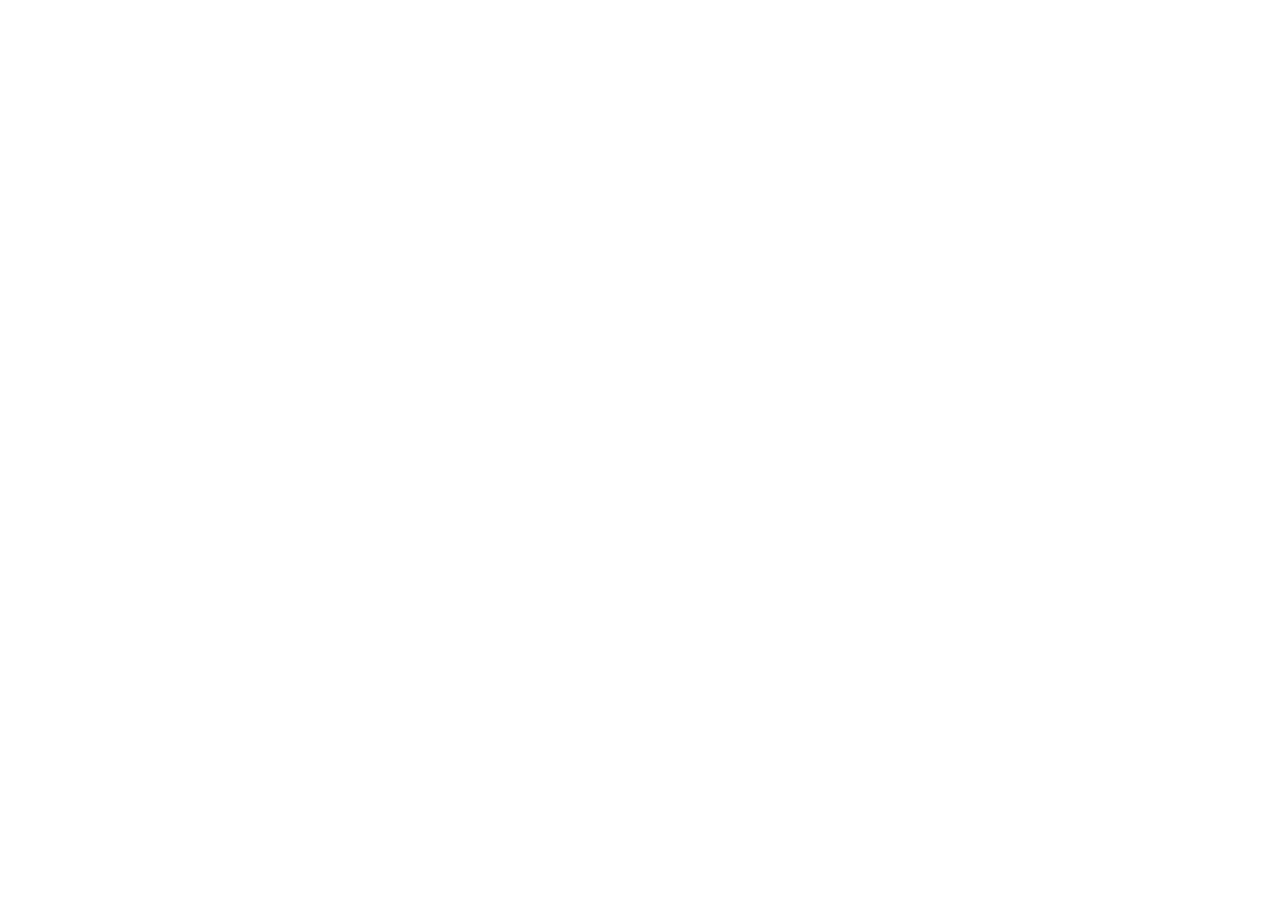
==== index.html @ 353a126b "Add files via upload" ====
<!DOCTYPE html>
<html lang="en">
  <head>
    <meta charset="UTF-8" />
    <meta name="viewport" content="width=device-width, initial-scale=1.0, viewport-fit=cover" />
    <meta name="apple-mobile-web-app-capable" content="yes" />
    <meta name="apple-mobile-web-app-status-bar-style" content="black-translucent" />
    <meta name="theme-color" content="#0a1628" />
    <title>Vijay Krishna AJ - Portfolio</title>
    <link rel="icon" type="image/svg+xml" href="/portfolio/favicon.svg" />
    <link rel="preconnect" href="https://fonts.googleapis.com">
    <link rel="preconnect" href="https://fonts.gstatic.com" crossorigin>
    <script type="module" crossorigin src="/portfolio/assets/index-COQwoqMk.js"></script>
    <link rel="stylesheet" crossorigin href="/portfolio/assets/index-D-HELrwO.css">
  </head>
  <body>
    <div id="root"></div>
  </body>
</html>
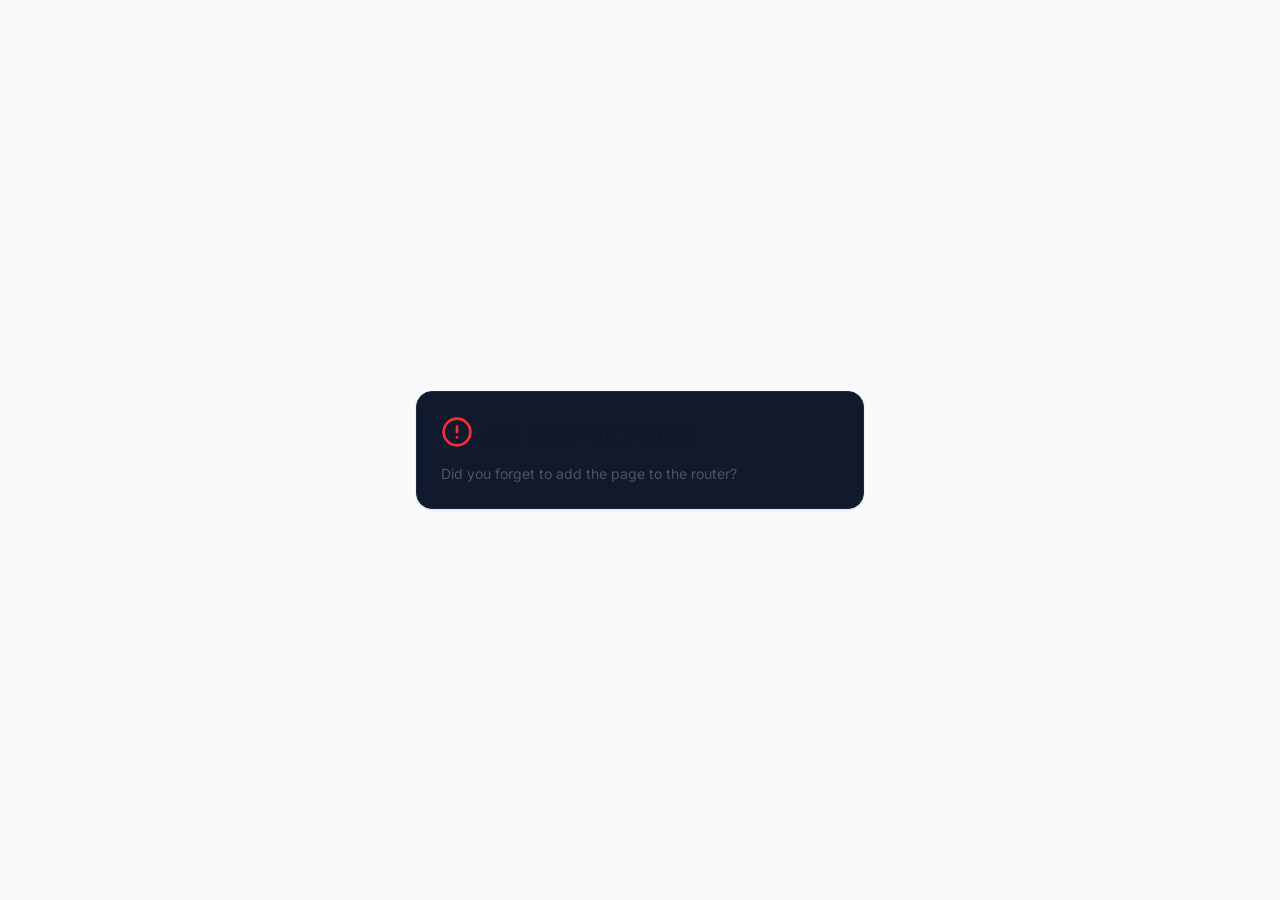
==== commit bef1d8fb: "Add files via upload" ====
--- a/index.html
+++ b/index.html
@@ -7,11 +7,11 @@
     <meta name="apple-mobile-web-app-status-bar-style" content="black-translucent" />
     <meta name="theme-color" content="#0a1628" />
     <title>Vijay Krishna AJ - Portfolio</title>
-    <link rel="icon" type="image/svg+xml" href="/portfolio/favicon.svg" />
+    <link rel="icon" type="image/svg+xml" href="/favicon.svg" />
     <link rel="preconnect" href="https://fonts.googleapis.com">
     <link rel="preconnect" href="https://fonts.gstatic.com" crossorigin>
-    <script type="module" crossorigin src="/portfolio/assets/index-COQwoqMk.js"></script>
-    <link rel="stylesheet" crossorigin href="/portfolio/assets/index-D-HELrwO.css">
+    <script type="module" crossorigin src="/assets/index-BFz2Hwrt.js"></script>
+    <link rel="stylesheet" crossorigin href="/assets/index-C8BWnhSQ.css">
   </head>
   <body>
     <div id="root"></div>
--- a/assets/index-C8BWnhSQ.css
+++ b/assets/index-C8BWnhSQ.css
@@ -0,0 +1 @@
+@import"https://fonts.googleapis.com/css2?family=Inter:wght@400;500;600;700&family=Playfair+Display:ital,wght@0,400;0,500;0,600;0,700;1,400;1,500;1,600;1,700&family=Dancing+Script:wght@600;700&display=swap";@layer components;@layer properties{@supports (((-webkit-hyphens:none)) and (not (margin-trim:inline))) or ((-moz-orient:inline) and (not (color:rgb(from red r g b)))){*,:before,:after,::backdrop{--tw-translate-x:0;--tw-translate-y:0;--tw-translate-z:0;--tw-rotate-x:initial;--tw-rotate-y:initial;--tw-rotate-z:initial;--tw-skew-x:initial;--tw-skew-y:initial;--tw-space-y-reverse:0;--tw-space-x-reverse:0;--tw-divide-y-reverse:0;--tw-border-style:solid;--tw-gradient-position:initial;--tw-gradient-from:#0000;--tw-gradient-via:#0000;--tw-gradient-to:#0000;--tw-gradient-stops:initial;--tw-gradient-via-stops:initial;--tw-gradient-from-position:0%;--tw-gradient-via-position:50%;--tw-gradient-to-position:100%;--tw-leading:initial;--tw-font-weight:initial;--tw-tracking:initial;--tw-ordinal:initial;--tw-slashed-zero:initial;--tw-numeric-figure:initial;--tw-numeric-spacing:initial;--tw-numeric-fraction:initial;--tw-shadow:0 0 #0000;--tw-shadow-color:initial;--tw-shadow-alpha:100%;--tw-inset-shadow:0 0 #0000;--tw-inset-shadow-color:initial;--tw-inset-shadow-alpha:100%;--tw-ring-color:initial;--tw-ring-shadow:0 0 #0000;--tw-inset-ring-color:initial;--tw-inset-ring-shadow:0 0 #0000;--tw-ring-inset:initial;--tw-ring-offset-width:0px;--tw-ring-offset-color:#fff;--tw-ring-offset-shadow:0 0 #0000;--tw-outline-style:solid;--tw-blur:initial;--tw-brightness:initial;--tw-contrast:initial;--tw-grayscale:initial;--tw-hue-rotate:initial;--tw-invert:initial;--tw-opacity:initial;--tw-saturate:initial;--tw-sepia:initial;--tw-drop-shadow:initial;--tw-drop-shadow-color:initial;--tw-drop-shadow-alpha:100%;--tw-drop-shadow-size:initial;--tw-backdrop-blur:initial;--tw-backdrop-brightness:initial;--tw-backdrop-contrast:initial;--tw-backdrop-grayscale:initial;--tw-backdrop-hue-rotate:initial;--tw-backdrop-invert:initial;--tw-backdrop-opacity:initial;--tw-backdrop-saturate:initial;--tw-backdrop-sepia:initial;--tw-duration:initial;--tw-ease:initial;--tw-scale-x:1;--tw-scale-y:1;--tw-scale-z:1;--tw-content:"";--tw-animation-delay:0s;--tw-animation-direction:normal;--tw-animation-duration:initial;--tw-animation-fill-mode:none;--tw-animation-iteration-count:1;--tw-enter-blur:0;--tw-enter-opacity:1;--tw-enter-rotate:0;--tw-enter-scale:1;--tw-enter-translate-x:0;--tw-enter-translate-y:0;--tw-exit-blur:0;--tw-exit-opacity:1;--tw-exit-rotate:0;--tw-exit-scale:1;--tw-exit-translate-x:0;--tw-exit-translate-y:0}}}@layer theme{:root,:host{--font-mono:ui-monospace, SFMono-Regular, Menlo, Monaco, Consolas, "Liberation Mono", "Courier New", monospace;--color-red-50:oklch(97.1% .013 17.38);--color-red-300:oklch(80.8% .114 19.571);--color-red-400:oklch(70.4% .191 22.216);--color-red-500:oklch(63.7% .237 25.331);--color-red-600:oklch(57.7% .245 27.325);--color-green-500:oklch(72.3% .219 149.579);--color-gray-50:oklch(98.5% .002 247.839);--color-gray-600:oklch(44.6% .03 256.802);--color-gray-900:oklch(21% .034 264.665);--color-black:#000;--color-white:#fff;--spacing:.25rem;--container-sm:24rem;--container-md:28rem;--container-lg:32rem;--container-xl:36rem;--container-2xl:42rem;--container-6xl:72rem;--text-xs:.75rem;--text-xs--line-height:calc(1 / .75);--text-sm:.875rem;--text-sm--line-height:calc(1.25 / .875);--text-base:1rem;--text-base--line-height: 1.5 ;--text-lg:1.125rem;--text-lg--line-height:calc(1.75 / 1.125);--text-xl:1.25rem;--text-xl--line-height:calc(1.75 / 1.25);--text-2xl:1.5rem;--text-2xl--line-height:calc(2 / 1.5);--text-3xl:1.875rem;--text-3xl--line-height: 1.2 ;--text-4xl:2.25rem;--text-4xl--line-height:calc(2.5 / 2.25);--text-5xl:3rem;--text-5xl--line-height:1;--text-6xl:3.75rem;--text-6xl--line-height:1;--font-weight-normal:400;--font-weight-medium:500;--font-weight-semibold:600;--font-weight-bold:700;--tracking-tight:-.025em;--tracking-wider:.05em;--tracking-widest:.1em;--leading-tight:1.25;--leading-snug:1.375;--leading-normal:1.5;--leading-relaxed:1.625;--radius-2xl:1rem;--radius-3xl:1.5rem;--ease-out:cubic-bezier(0, 0, .2, 1);--ease-in-out:cubic-bezier(.4, 0, .2, 1);--animate-spin:spin 1s linear infinite;--animate-pulse:pulse 2s cubic-bezier(.4, 0, .6, 1) infinite;--blur-sm:8px;--blur-xl:24px;--blur-3xl:64px;--aspect-video:16 / 9;--default-transition-duration:.15s;--default-transition-timing-function:cubic-bezier(.4, 0, .2, 1);--default-font-family:"Inter", sans-serif;--default-mono-font-family:var(--font-mono);--color-border:hsl(var(--border));--font-display:"Playfair Display", serif}}@layer base{*,:after,:before,::backdrop{box-sizing:border-box;border:0 solid;margin:0;padding:0}::file-selector-button{box-sizing:border-box;border:0 solid;margin:0;padding:0}html,:host{-webkit-text-size-adjust:100%;tab-size:4;line-height:1.5;font-family:var(--default-font-family,ui-sans-serif, system-ui, sans-serif, "Apple Color Emoji", "Segoe UI Emoji", "Segoe UI Symbol", "Noto Color Emoji");font-feature-settings:var(--default-font-feature-settings,normal);font-variation-settings:var(--default-font-variation-settings,normal);-webkit-tap-highlight-color:transparent}hr{height:0;color:inherit;border-top-width:1px}abbr:where([title]){-webkit-text-decoration:underline dotted;text-decoration:underline dotted}h1,h2,h3,h4,h5,h6{font-size:inherit;font-weight:inherit}a{color:inherit;-webkit-text-decoration:inherit;text-decoration:inherit}b,strong{font-weight:bolder}code,kbd,samp,pre{font-family:var(--default-mono-font-family,ui-monospace, SFMono-Regular, Menlo, Monaco, Consolas, "Liberation Mono", "Courier New", monospace);font-feature-settings:var(--default-mono-font-feature-settings,normal);font-variation-settings:var(--default-mono-font-variation-settings,normal);font-size:1em}small{font-size:80%}sub,sup{vertical-align:baseline;font-size:75%;line-height:0;position:relative}sub{bottom:-.25em}sup{top:-.5em}table{text-indent:0;border-color:inherit;border-collapse:collapse}:-moz-focusring{outline:auto}progress{vertical-align:baseline}summary{display:list-item}ol,ul,menu{list-style:none}img,svg,video,canvas,audio,iframe,embed,object{vertical-align:middle;display:block}img,video{max-width:100%;height:auto}button,input,select,optgroup,textarea{font:inherit;font-feature-settings:inherit;font-variation-settings:inherit;letter-spacing:inherit;color:inherit;opacity:1;background-color:#0000;border-radius:0}::file-selector-button{font:inherit;font-feature-settings:inherit;font-variation-settings:inherit;letter-spacing:inherit;color:inherit;opacity:1;background-color:#0000;border-radius:0}:where(select:is([multiple],[size])) optgroup{font-weight:bolder}:where(select:is([multiple],[size])) optgroup option{padding-inline-start:20px}::file-selector-button{margin-inline-end:4px}::placeholder{opacity:1}@supports (not ((-webkit-appearance:-apple-pay-button))) or (contain-intrinsic-size:1px){::placeholder{color:currentColor}@supports (color:color-mix(in lab,red,red)){::placeholder{color:color-mix(in oklab,currentcolor 50%,transparent)}}}textarea{resize:vertical}::-webkit-search-decoration{-webkit-appearance:none}::-webkit-date-and-time-value{min-height:1lh;text-align:inherit}::-webkit-datetime-edit{display:inline-flex}::-webkit-datetime-edit-fields-wrapper{padding:0}::-webkit-datetime-edit{padding-block:0}::-webkit-datetime-edit-year-field{padding-block:0}::-webkit-datetime-edit-month-field{padding-block:0}::-webkit-datetime-edit-day-field{padding-block:0}::-webkit-datetime-edit-hour-field{padding-block:0}::-webkit-datetime-edit-minute-field{padding-block:0}::-webkit-datetime-edit-second-field{padding-block:0}::-webkit-datetime-edit-millisecond-field{padding-block:0}::-webkit-datetime-edit-meridiem-field{padding-block:0}::-webkit-calendar-picker-indicator{line-height:1}:-moz-ui-invalid{box-shadow:none}button,input:where([type=button],[type=reset],[type=submit]){appearance:button}::file-selector-button{appearance:button}::-webkit-inner-spin-button{height:auto}::-webkit-outer-spin-button{height:auto}[hidden]:where(:not([hidden=until-found])){display:none!important}*{border-color:hsl(var(--border));-webkit-tap-highlight-color:transparent;box-sizing:border-box}body{background-color:hsl(var(--background));color:hsl(var(--foreground));font-family:Inter,sans-serif}body ::selection{background-color:hsl(var(--primary))}@supports (color:color-mix(in lab,red,red)){body ::selection{background-color:color-mix(in oklab,hsl(var(--primary)) 20%,transparent)}}body::selection{background-color:hsl(var(--primary))}@supports (color:color-mix(in lab,red,red)){body::selection{background-color:color-mix(in oklab,hsl(var(--primary)) 20%,transparent)}}body ::selection{color:hsl(var(--primary))}body::selection{color:hsl(var(--primary))}body{-webkit-font-smoothing:antialiased;-moz-osx-font-smoothing:grayscale;overscroll-behavior:none}h1,h2,h3,h4,h5,h6{font-family:var(--font-display);--tw-font-weight:var(--font-weight-semibold);font-weight:var(--font-weight-semibold);--tw-tracking:var(--tracking-tight);letter-spacing:var(--tracking-tight)}img{max-width:100%;height:auto}.safe-bottom{padding-bottom:env(safe-area-inset-bottom,0px)}}@layer utilities{.\@container\/field-group{container:field-group/inline-size}.pointer-events-auto{pointer-events:auto}.pointer-events-none{pointer-events:none}.invisible{visibility:hidden}.visible{visibility:visible}.sr-only{clip-path:inset(50%);white-space:nowrap;border-width:0;width:1px;height:1px;margin:-1px;padding:0;position:absolute;overflow:hidden}.absolute{position:absolute}.fixed{position:fixed}.relative{position:relative}.static{position:static}.inset-0{inset:calc(var(--spacing) * 0)}.inset-x-0{inset-inline:calc(var(--spacing) * 0)}.inset-y-0{inset-block:calc(var(--spacing) * 0)}.start{inset-inline-start:var(--spacing)}.-top-12{top:calc(var(--spacing) * -12)}.-top-16{top:calc(var(--spacing) * -16)}.top-0{top:calc(var(--spacing) * 0)}.top-1\.5{top:calc(var(--spacing) * 1.5)}.top-1\/2{top:50%}.top-2{top:calc(var(--spacing) * 2)}.top-2\.5{top:calc(var(--spacing) * 2.5)}.top-3\.5{top:calc(var(--spacing) * 3.5)}.top-4{top:calc(var(--spacing) * 4)}.top-\[1px\]{top:1px}.top-\[50\%\]{top:50%}.top-\[60\%\]{top:60%}.top-full{top:100%}.-right-12{right:calc(var(--spacing) * -12)}.right-0{right:calc(var(--spacing) * 0)}.right-1{right:calc(var(--spacing) * 1)}.right-2{right:calc(var(--spacing) * 2)}.right-3{right:calc(var(--spacing) * 3)}.right-4{right:calc(var(--spacing) * 4)}.-bottom-12{bottom:calc(var(--spacing) * -12)}.bottom-0{bottom:calc(var(--spacing) * 0)}.-left-12{left:calc(var(--spacing) * -12)}.-left-\[1\.35rem\]{left:-1.35rem}.left-0{left:calc(var(--spacing) * 0)}.left-1\/2{left:50%}.left-2{left:calc(var(--spacing) * 2)}.left-\[7\.3rem\]{left:7.3rem}.left-\[7\.5rem\]{left:7.5rem}.left-\[50\%\]{left:50%}.z-10{z-index:10}.z-20{z-index:20}.z-50{z-index:50}.z-\[1\]{z-index:1}.z-\[60\]{z-index:60}.z-\[100\]{z-index:100}.z-\[200\]{z-index:200}.order-1{order:1}.order-2{order:2}.order-first{order:-9999}.order-last{order:9999}.\!m-0{margin:calc(var(--spacing) * 0)!important}.-mx-1{margin-inline:calc(var(--spacing) * -1)}.mx-2{margin-inline:calc(var(--spacing) * 2)}.mx-3\.5{margin-inline:calc(var(--spacing) * 3.5)}.mx-4{margin-inline:calc(var(--spacing) * 4)}.mx-auto{margin-inline:auto}.-my-2{margin-block:calc(var(--spacing) * -2)}.my-0{margin-block:calc(var(--spacing) * 0)}.my-0\.5{margin-block:calc(var(--spacing) * .5)}.my-1{margin-block:calc(var(--spacing) * 1)}.-mt-4{margin-top:calc(var(--spacing) * -4)}.mt-0\.5{margin-top:calc(var(--spacing) * .5)}.mt-1{margin-top:calc(var(--spacing) * 1)}.mt-1\.5{margin-top:calc(var(--spacing) * 1.5)}.mt-2{margin-top:calc(var(--spacing) * 2)}.mt-3{margin-top:calc(var(--spacing) * 3)}.mt-4{margin-top:calc(var(--spacing) * 4)}.mt-5{margin-top:calc(var(--spacing) * 5)}.mt-24{margin-top:calc(var(--spacing) * 24)}.mt-auto{margin-top:auto}.-mr-2{margin-right:calc(var(--spacing) * -2)}.mr-2{margin-right:calc(var(--spacing) * 2)}.mb-0\.5{margin-bottom:calc(var(--spacing) * .5)}.mb-1{margin-bottom:calc(var(--spacing) * 1)}.mb-1\.5{margin-bottom:calc(var(--spacing) * 1.5)}.mb-2{margin-bottom:calc(var(--spacing) * 2)}.mb-3{margin-bottom:calc(var(--spacing) * 3)}.mb-4{margin-bottom:calc(var(--spacing) * 4)}.mb-5{margin-bottom:calc(var(--spacing) * 5)}.mb-6{margin-bottom:calc(var(--spacing) * 6)}.mb-7{margin-bottom:calc(var(--spacing) * 7)}.mb-8{margin-bottom:calc(var(--spacing) * 8)}.mb-10{margin-bottom:calc(var(--spacing) * 10)}.mb-12{margin-bottom:calc(var(--spacing) * 12)}.mb-14{margin-bottom:calc(var(--spacing) * 14)}.mb-16{margin-bottom:calc(var(--spacing) * 16)}.-ml-0{margin-left:calc(var(--spacing) * 0)}.-ml-4{margin-left:calc(var(--spacing) * -4)}.ml-1{margin-left:calc(var(--spacing) * 1)}.ml-2{margin-left:calc(var(--spacing) * 2)}.ml-4{margin-left:calc(var(--spacing) * 4)}.ml-auto{margin-left:auto}.line-clamp-2{-webkit-line-clamp:2;-webkit-box-orient:vertical;display:-webkit-box;overflow:hidden}.block{display:block}.flex{display:flex}.grid{display:grid}.hidden{display:none}.inline-block{display:inline-block}.inline-flex{display:inline-flex}.table{display:table}.aspect-square{aspect-ratio:1}.aspect-video{aspect-ratio:var(--aspect-video)}.size-4{width:calc(var(--spacing) * 4);height:calc(var(--spacing) * 4)}.size-6{width:calc(var(--spacing) * 6);height:calc(var(--spacing) * 6)}.size-8{width:calc(var(--spacing) * 8);height:calc(var(--spacing) * 8)}.size-10{width:calc(var(--spacing) * 10);height:calc(var(--spacing) * 10)}.size-\[--cell-size\]{width:--cell-size;height:--cell-size}.h-1{height:calc(var(--spacing) * 1)}.h-1\.5{height:calc(var(--spacing) * 1.5)}.h-2{height:calc(var(--spacing) * 2)}.h-2\.5{height:calc(var(--spacing) * 2.5)}.h-3{height:calc(var(--spacing) * 3)}.h-3\.5{height:calc(var(--spacing) * 3.5)}.h-4{height:calc(var(--spacing) * 4)}.h-5{height:calc(var(--spacing) * 5)}.h-6{height:calc(var(--spacing) * 6)}.h-7{height:calc(var(--spacing) * 7)}.h-8{height:calc(var(--spacing) * 8)}.h-9{height:calc(var(--spacing) * 9)}.h-10{height:calc(var(--spacing) * 10)}.h-11{height:calc(var(--spacing) * 11)}.h-12{height:calc(var(--spacing) * 12)}.h-14{height:calc(var(--spacing) * 14)}.h-16{height:calc(var(--spacing) * 16)}.h-32{height:calc(var(--spacing) * 32)}.h-\[--cell-size\]{height:--cell-size}.h-\[1px\]{height:1px}.h-\[2px\]{height:2px}.h-\[3px\]{height:3px}.h-\[275px\]{height:275px}.h-\[600px\]{height:600px}.h-\[var\(--radix-navigation-menu-viewport-height\)\]{height:var(--radix-navigation-menu-viewport-height)}.h-\[var\(--radix-select-trigger-height\)\]{height:var(--radix-select-trigger-height)}.h-auto{height:auto}.h-full{height:100%}.h-px{height:1px}.h-svh{height:100svh}.max-h-\[--radix-context-menu-content-available-height\]{max-height:--radix-context-menu-content-available-height}.max-h-\[--radix-select-content-available-height\]{max-height:--radix-select-content-available-height}.max-h-\[300px\]{max-height:300px}.max-h-\[var\(--radix-dropdown-menu-content-available-height\)\]{max-height:var(--radix-dropdown-menu-content-available-height)}.max-h-screen{max-height:100vh}.min-h-0{min-height:calc(var(--spacing) * 0)}.min-h-\[60px\]{min-height:60px}.min-h-\[90px\]{min-height:90px}.min-h-\[100svh\]{min-height:100svh}.min-h-screen{min-height:100vh}.min-h-svh{min-height:100svh}.w-0{width:calc(var(--spacing) * 0)}.w-1{width:calc(var(--spacing) * 1)}.w-1\.5{width:calc(var(--spacing) * 1.5)}.w-2{width:calc(var(--spacing) * 2)}.w-2\.5{width:calc(var(--spacing) * 2.5)}.w-3{width:calc(var(--spacing) * 3)}.w-3\.5{width:calc(var(--spacing) * 3.5)}.w-3\/4{width:75%}.w-4{width:calc(var(--spacing) * 4)}.w-5{width:calc(var(--spacing) * 5)}.w-7{width:calc(var(--spacing) * 7)}.w-8{width:calc(var(--spacing) * 8)}.w-9{width:calc(var(--spacing) * 9)}.w-10{width:calc(var(--spacing) * 10)}.w-11{width:calc(var(--spacing) * 11)}.w-14{width:calc(var(--spacing) * 14)}.w-16{width:calc(var(--spacing) * 16)}.w-56{width:calc(var(--spacing) * 56)}.w-64{width:calc(var(--spacing) * 64)}.w-72{width:calc(var(--spacing) * 72)}.w-\[--cell-size\]{width:--cell-size}.w-\[1px\]{width:1px}.w-\[100px\]{width:100px}.w-\[220px\]{width:220px}.w-\[600px\]{width:600px}.w-\[var\(--sidebar-width\)\]{width:var(--sidebar-width)}.w-auto{width:auto}.w-fit{width:fit-content}.w-full{width:100%}.w-max{width:max-content}.w-px{width:1px}.max-w-2xl{max-width:var(--container-2xl)}.max-w-6xl{max-width:var(--container-6xl)}.max-w-\[var\(--skeleton-width\)\]{max-width:var(--skeleton-width)}.max-w-lg{max-width:var(--container-lg)}.max-w-max{max-width:max-content}.max-w-md{max-width:var(--container-md)}.max-w-sm{max-width:var(--container-sm)}.max-w-xl{max-width:var(--container-xl)}.min-w-0{min-width:calc(var(--spacing) * 0)}.min-w-5{min-width:calc(var(--spacing) * 5)}.min-w-8{min-width:calc(var(--spacing) * 8)}.min-w-9{min-width:calc(var(--spacing) * 9)}.min-w-10{min-width:calc(var(--spacing) * 10)}.min-w-\[--cell-size\]{min-width:--cell-size}.min-w-\[8rem\]{min-width:8rem}.min-w-\[12rem\]{min-width:12rem}.min-w-\[var\(--radix-select-trigger-width\)\]{min-width:var(--radix-select-trigger-width)}.flex-1{flex:1}.shrink-0{flex-shrink:0}.grow{flex-grow:1}.grow-0{flex-grow:0}.basis-full{flex-basis:100%}.caption-bottom{caption-side:bottom}.border-collapse{border-collapse:collapse}.origin-\[--radix-context-menu-content-transform-origin\]{transform-origin:--radix-context-menu-content-transform-origin}.origin-\[--radix-dropdown-menu-content-transform-origin\]{transform-origin:--radix-dropdown-menu-content-transform-origin}.origin-\[--radix-hover-card-content-transform-origin\]{transform-origin:--radix-hover-card-content-transform-origin}.origin-\[--radix-menubar-content-transform-origin\]{transform-origin:--radix-menubar-content-transform-origin}.origin-\[--radix-popover-content-transform-origin\]{transform-origin:--radix-popover-content-transform-origin}.origin-\[--radix-select-content-transform-origin\]{transform-origin:--radix-select-content-transform-origin}.origin-\[--radix-tooltip-content-transform-origin\]{transform-origin:--radix-tooltip-content-transform-origin}.origin-left{transform-origin:0}.-translate-x-1{--tw-translate-x:calc(var(--spacing) * -1);translate:var(--tw-translate-x) var(--tw-translate-y)}.-translate-x-1\/2{--tw-translate-x: -50% ;translate:var(--tw-translate-x) var(--tw-translate-y)}.-translate-x-px{--tw-translate-x:-1px;translate:var(--tw-translate-x) var(--tw-translate-y)}.translate-x-\[-50\%\]{--tw-translate-x:-50%;translate:var(--tw-translate-x) var(--tw-translate-y)}.translate-x-px{--tw-translate-x:1px;translate:var(--tw-translate-x) var(--tw-translate-y)}.-translate-y-1\/2{--tw-translate-y: -50% ;translate:var(--tw-translate-x) var(--tw-translate-y)}.translate-y-\[-50\%\]{--tw-translate-y:-50%;translate:var(--tw-translate-x) var(--tw-translate-y)}.rotate-45{rotate:45deg}.rotate-90{rotate:90deg}.transform{transform:var(--tw-rotate-x,) var(--tw-rotate-y,) var(--tw-rotate-z,) var(--tw-skew-x,) var(--tw-skew-y,)}.animate-caret-blink{animation:1.25s ease-out infinite caret-blink}.animate-in{animation:enter var(--tw-animation-duration,var(--tw-duration,.15s))var(--tw-ease,ease)var(--tw-animation-delay,0s)var(--tw-animation-iteration-count,1)var(--tw-animation-direction,normal)var(--tw-animation-fill-mode,none)}.animate-pulse{animation:var(--animate-pulse)}.animate-spin{animation:var(--animate-spin)}.cursor-default{cursor:default}.cursor-pointer{cursor:pointer}.cursor-text{cursor:text}.touch-manipulation{touch-action:manipulation}.touch-none{touch-action:none}.resize-none{resize:none}.scroll-mt-16{scroll-margin-top:calc(var(--spacing) * 16)}.scroll-mt-20{scroll-margin-top:calc(var(--spacing) * 20)}.list-disc{list-style-type:disc}.list-none{list-style-type:none}.grid-cols-1{grid-template-columns:repeat(1,minmax(0,1fr))}.grid-cols-2{grid-template-columns:repeat(2,minmax(0,1fr))}.grid-cols-3{grid-template-columns:repeat(3,minmax(0,1fr))}.flex-col{flex-direction:column}.flex-col-reverse{flex-direction:column-reverse}.flex-row{flex-direction:row}.flex-wrap{flex-wrap:wrap}.place-content-center{place-content:center}.items-center{align-items:center}.items-end{align-items:flex-end}.items-start{align-items:flex-start}.items-stretch{align-items:stretch}.justify-between{justify-content:space-between}.justify-center{justify-content:center}.justify-start{justify-content:flex-start}.gap-1{gap:calc(var(--spacing) * 1)}.gap-1\.5{gap:calc(var(--spacing) * 1.5)}.gap-2{gap:calc(var(--spacing) * 2)}.gap-2\.5{gap:calc(var(--spacing) * 2.5)}.gap-3{gap:calc(var(--spacing) * 3)}.gap-4{gap:calc(var(--spacing) * 4)}.gap-5{gap:calc(var(--spacing) * 5)}.gap-6{gap:calc(var(--spacing) * 6)}.gap-7{gap:calc(var(--spacing) * 7)}.gap-8{gap:calc(var(--spacing) * 8)}.gap-10{gap:calc(var(--spacing) * 10)}:where(.space-y-1\.5>:not(:last-child)){--tw-space-y-reverse:0;margin-block-start:calc(calc(var(--spacing) * 1.5) * var(--tw-space-y-reverse));margin-block-end:calc(calc(var(--spacing) * 1.5) * calc(1 - var(--tw-space-y-reverse)))}:where(.space-y-2>:not(:last-child)){--tw-space-y-reverse:0;margin-block-start:calc(calc(var(--spacing) * 2) * var(--tw-space-y-reverse));margin-block-end:calc(calc(var(--spacing) * 2) * calc(1 - var(--tw-space-y-reverse)))}:where(.space-y-2\.5>:not(:last-child)){--tw-space-y-reverse:0;margin-block-start:calc(calc(var(--spacing) * 2.5) * var(--tw-space-y-reverse));margin-block-end:calc(calc(var(--spacing) * 2.5) * calc(1 - var(--tw-space-y-reverse)))}:where(.space-y-3>:not(:last-child)){--tw-space-y-reverse:0;margin-block-start:calc(calc(var(--spacing) * 3) * var(--tw-space-y-reverse));margin-block-end:calc(calc(var(--spacing) * 3) * calc(1 - var(--tw-space-y-reverse)))}:where(.space-y-5>:not(:last-child)){--tw-space-y-reverse:0;margin-block-start:calc(calc(var(--spacing) * 5) * var(--tw-space-y-reverse));margin-block-end:calc(calc(var(--spacing) * 5) * calc(1 - var(--tw-space-y-reverse)))}:where(.space-y-6>:not(:last-child)){--tw-space-y-reverse:0;margin-block-start:calc(calc(var(--spacing) * 6) * var(--tw-space-y-reverse));margin-block-end:calc(calc(var(--spacing) * 6) * calc(1 - var(--tw-space-y-reverse)))}:where(.space-y-8>:not(:last-child)){--tw-space-y-reverse:0;margin-block-start:calc(calc(var(--spacing) * 8) * var(--tw-space-y-reverse));margin-block-end:calc(calc(var(--spacing) * 8) * calc(1 - var(--tw-space-y-reverse)))}:where(.space-y-14>:not(:last-child)){--tw-space-y-reverse:0;margin-block-start:calc(calc(var(--spacing) * 14) * var(--tw-space-y-reverse));margin-block-end:calc(calc(var(--spacing) * 14) * calc(1 - var(--tw-space-y-reverse)))}:where(.space-x-1>:not(:last-child)){--tw-space-x-reverse:0;margin-inline-start:calc(calc(var(--spacing) * 1) * var(--tw-space-x-reverse));margin-inline-end:calc(calc(var(--spacing) * 1) * calc(1 - var(--tw-space-x-reverse)))}:where(.space-x-4>:not(:last-child)){--tw-space-x-reverse:0;margin-inline-start:calc(calc(var(--spacing) * 4) * var(--tw-space-x-reverse));margin-inline-end:calc(calc(var(--spacing) * 4) * calc(1 - var(--tw-space-x-reverse)))}:where(.divide-y>:not(:last-child)){--tw-divide-y-reverse:0;border-bottom-style:var(--tw-border-style);border-top-style:var(--tw-border-style);border-top-width:calc(1px * var(--tw-divide-y-reverse));border-bottom-width:calc(1px * calc(1 - var(--tw-divide-y-reverse)))}:where(.divide-border\/20>:not(:last-child)){border-color:hsl(var(--border))}@supports (color:color-mix(in lab,red,red)){:where(.divide-border\/20>:not(:last-child)){border-color:color-mix(in oklab,hsl(var(--border)) 20%,transparent)}}.self-stretch{align-self:stretch}.overflow-auto{overflow:auto}.overflow-hidden{overflow:hidden}.overflow-x-hidden{overflow-x:hidden}.overflow-y-auto{overflow-y:auto}.rounded{border-radius:.25rem}.rounded-2xl{border-radius:var(--radius-2xl)}.rounded-3xl{border-radius:var(--radius-3xl)}.rounded-\[2px\]{border-radius:2px}.rounded-\[calc\(var\(--radius\)-5px\)\]{border-radius:calc(var(--radius) - 5px)}.rounded-\[inherit\]{border-radius:inherit}.rounded-full{border-radius:3.40282e38px}.rounded-lg{border-radius:var(--radius)}.rounded-md{border-radius:calc(var(--radius) - 2px)}.rounded-none{border-radius:0}.rounded-sm{border-radius:calc(var(--radius) - 4px)}.rounded-xl{border-radius:calc(var(--radius) + 4px)}.rounded-t-\[10px\]{border-top-left-radius:10px;border-top-right-radius:10px}.rounded-l-md{border-top-left-radius:calc(var(--radius) - 2px);border-bottom-left-radius:calc(var(--radius) - 2px)}.rounded-tl-sm{border-top-left-radius:calc(var(--radius) - 4px)}.rounded-r-md{border-top-right-radius:calc(var(--radius) - 2px);border-bottom-right-radius:calc(var(--radius) - 2px)}.border{border-style:var(--tw-border-style);border-width:1px}.border-0{border-style:var(--tw-border-style);border-width:0}.border-2{border-style:var(--tw-border-style);border-width:2px}.border-\[1\.5px\]{border-style:var(--tw-border-style);border-width:1.5px}.border-y{border-block-style:var(--tw-border-style);border-block-width:1px}.border-t{border-top-style:var(--tw-border-style);border-top-width:1px}.border-r{border-right-style:var(--tw-border-style);border-right-width:1px}.border-b{border-bottom-style:var(--tw-border-style);border-bottom-width:1px}.border-l{border-left-style:var(--tw-border-style);border-left-width:1px}.border-l-2{border-left-style:var(--tw-border-style);border-left-width:2px}.border-dashed{--tw-border-style:dashed;border-style:dashed}.border-\[--color-border\]{border-color:--color-border}.border-border,.border-border\/20{border-color:hsl(var(--border))}@supports (color:color-mix(in lab,red,red)){.border-border\/20{border-color:color-mix(in oklab,hsl(var(--border)) 20%,transparent)}}.border-border\/30{border-color:hsl(var(--border))}@supports (color:color-mix(in lab,red,red)){.border-border\/30{border-color:color-mix(in oklab,hsl(var(--border)) 30%,transparent)}}.border-border\/40{border-color:hsl(var(--border))}@supports (color:color-mix(in lab,red,red)){.border-border\/40{border-color:color-mix(in oklab,hsl(var(--border)) 40%,transparent)}}.border-border\/50{border-color:hsl(var(--border))}@supports (color:color-mix(in lab,red,red)){.border-border\/50{border-color:color-mix(in oklab,hsl(var(--border)) 50%,transparent)}}.border-destructive,.border-destructive\/50{border-color:hsl(var(--destructive))}@supports (color:color-mix(in lab,red,red)){.border-destructive\/50{border-color:color-mix(in oklab,hsl(var(--destructive)) 50%,transparent)}}.border-green-500\/30{border-color:#00c7584d}@supports (color:color-mix(in lab,red,red)){.border-green-500\/30{border-color:color-mix(in oklab,var(--color-green-500) 30%,transparent)}}.border-input{border-color:hsl(var(--input))}.border-primary,.border-primary\/10{border-color:hsl(var(--primary))}@supports (color:color-mix(in lab,red,red)){.border-primary\/10{border-color:color-mix(in oklab,hsl(var(--primary)) 10%,transparent)}}.border-primary\/20{border-color:hsl(var(--primary))}@supports (color:color-mix(in lab,red,red)){.border-primary\/20{border-color:color-mix(in oklab,hsl(var(--primary)) 20%,transparent)}}.border-primary\/30{border-color:hsl(var(--primary))}@supports (color:color-mix(in lab,red,red)){.border-primary\/30{border-color:color-mix(in oklab,hsl(var(--primary)) 30%,transparent)}}.border-primary\/50{border-color:hsl(var(--primary))}@supports (color:color-mix(in lab,red,red)){.border-primary\/50{border-color:color-mix(in oklab,hsl(var(--primary)) 50%,transparent)}}.border-red-400\/60{border-color:#ff656899}@supports (color:color-mix(in lab,red,red)){.border-red-400\/60{border-color:color-mix(in oklab,var(--color-red-400) 60%,transparent)}}.border-red-500\/20{border-color:#fb2c3633}@supports (color:color-mix(in lab,red,red)){.border-red-500\/20{border-color:color-mix(in oklab,var(--color-red-500) 20%,transparent)}}.border-transparent{border-color:#0000}.border-t-transparent{border-top-color:#0000}.border-l-primary{border-left-color:hsl(var(--primary))}.border-l-transparent{border-left-color:#0000}.bg-\[--color-bg\]{background-color:--color-bg}.bg-accent{background-color:hsl(var(--accent))}.bg-background,.bg-background\/80{background-color:hsl(var(--background))}@supports (color:color-mix(in lab,red,red)){.bg-background\/80{background-color:color-mix(in oklab,hsl(var(--background)) 80%,transparent)}}.bg-background\/95{background-color:hsl(var(--background))}@supports (color:color-mix(in lab,red,red)){.bg-background\/95{background-color:color-mix(in oklab,hsl(var(--background)) 95%,transparent)}}.bg-black\/80{background-color:#000c}@supports (color:color-mix(in lab,red,red)){.bg-black\/80{background-color:color-mix(in oklab,var(--color-black) 80%,transparent)}}.bg-border{background-color:hsl(var(--border))}.bg-card,.bg-card\/10{background-color:hsl(var(--card))}@supports (color:color-mix(in lab,red,red)){.bg-card\/10{background-color:color-mix(in oklab,hsl(var(--card)) 10%,transparent)}}.bg-card\/50{background-color:hsl(var(--card))}@supports (color:color-mix(in lab,red,red)){.bg-card\/50{background-color:color-mix(in oklab,hsl(var(--card)) 50%,transparent)}}.bg-destructive{background-color:hsl(var(--destructive))}.bg-foreground{background-color:hsl(var(--foreground))}.bg-gray-50{background-color:var(--color-gray-50)}.bg-green-500{background-color:var(--color-green-500)}.bg-green-500\/10{background-color:#00c7581a}@supports (color:color-mix(in lab,red,red)){.bg-green-500\/10{background-color:color-mix(in oklab,var(--color-green-500) 10%,transparent)}}.bg-input{background-color:hsl(var(--input))}.bg-muted,.bg-muted\/50{background-color:hsl(var(--muted))}@supports (color:color-mix(in lab,red,red)){.bg-muted\/50{background-color:color-mix(in oklab,hsl(var(--muted)) 50%,transparent)}}.bg-popover{background-color:hsl(var(--popover))}.bg-primary,.bg-primary\/5{background-color:hsl(var(--primary))}@supports (color:color-mix(in lab,red,red)){.bg-primary\/5{background-color:color-mix(in oklab,hsl(var(--primary)) 5%,transparent)}}.bg-primary\/10{background-color:hsl(var(--primary))}@supports (color:color-mix(in lab,red,red)){.bg-primary\/10{background-color:color-mix(in oklab,hsl(var(--primary)) 10%,transparent)}}.bg-primary\/15{background-color:hsl(var(--primary))}@supports (color:color-mix(in lab,red,red)){.bg-primary\/15{background-color:color-mix(in oklab,hsl(var(--primary)) 15%,transparent)}}.bg-primary\/20{background-color:hsl(var(--primary))}@supports (color:color-mix(in lab,red,red)){.bg-primary\/20{background-color:color-mix(in oklab,hsl(var(--primary)) 20%,transparent)}}.bg-primary\/40{background-color:hsl(var(--primary))}@supports (color:color-mix(in lab,red,red)){.bg-primary\/40{background-color:color-mix(in oklab,hsl(var(--primary)) 40%,transparent)}}.bg-primary\/50{background-color:hsl(var(--primary))}@supports (color:color-mix(in lab,red,red)){.bg-primary\/50{background-color:color-mix(in oklab,hsl(var(--primary)) 50%,transparent)}}.bg-red-500\/10{background-color:#fb2c361a}@supports (color:color-mix(in lab,red,red)){.bg-red-500\/10{background-color:color-mix(in oklab,var(--color-red-500) 10%,transparent)}}.bg-secondary{background-color:hsl(var(--secondary))}.bg-transparent{background-color:#0000}.bg-white\/5{background-color:#ffffff0d}@supports (color:color-mix(in lab,red,red)){.bg-white\/5{background-color:color-mix(in oklab,var(--color-white) 5%,transparent)}}.bg-gradient-to-r{--tw-gradient-position:to right in oklab;background-image:linear-gradient(var(--tw-gradient-stops))}.from-primary{--tw-gradient-from:hsl(var(--primary));--tw-gradient-stops:var(--tw-gradient-via-stops,var(--tw-gradient-position), var(--tw-gradient-from) var(--tw-gradient-from-position), var(--tw-gradient-to) var(--tw-gradient-to-position))}.from-transparent{--tw-gradient-from:transparent;--tw-gradient-stops:var(--tw-gradient-via-stops,var(--tw-gradient-position), var(--tw-gradient-from) var(--tw-gradient-from-position), var(--tw-gradient-to) var(--tw-gradient-to-position))}.via-primary\/60{--tw-gradient-via:hsl(var(--primary))}@supports (color:color-mix(in lab,red,red)){.via-primary\/60{--tw-gradient-via:color-mix(in oklab, hsl(var(--primary)) 60%, transparent)}}.via-primary\/60{--tw-gradient-via-stops:var(--tw-gradient-position), var(--tw-gradient-from) var(--tw-gradient-from-position), var(--tw-gradient-via) var(--tw-gradient-via-position), var(--tw-gradient-to) var(--tw-gradient-to-position);--tw-gradient-stops:var(--tw-gradient-via-stops)}.to-primary\/20{--tw-gradient-to:hsl(var(--primary))}@supports (color:color-mix(in lab,red,red)){.to-primary\/20{--tw-gradient-to:color-mix(in oklab, hsl(var(--primary)) 20%, transparent)}}.to-primary\/20{--tw-gradient-stops:var(--tw-gradient-via-stops,var(--tw-gradient-position), var(--tw-gradient-from) var(--tw-gradient-from-position), var(--tw-gradient-to) var(--tw-gradient-to-position))}.to-transparent{--tw-gradient-to:transparent;--tw-gradient-stops:var(--tw-gradient-via-stops,var(--tw-gradient-position), var(--tw-gradient-from) var(--tw-gradient-from-position), var(--tw-gradient-to) var(--tw-gradient-to-position))}.fill-current{fill:currentColor}.fill-primary{fill:hsl(var(--primary))}.p-0{padding:calc(var(--spacing) * 0)}.p-1{padding:calc(var(--spacing) * 1)}.p-2{padding:calc(var(--spacing) * 2)}.p-3{padding:calc(var(--spacing) * 3)}.p-4{padding:calc(var(--spacing) * 4)}.p-5{padding:calc(var(--spacing) * 5)}.p-6{padding:calc(var(--spacing) * 6)}.p-7{padding:calc(var(--spacing) * 7)}.p-\[1px\]{padding:1px}.px-1{padding-inline:calc(var(--spacing) * 1)}.px-1\.5{padding-inline:calc(var(--spacing) * 1.5)}.px-2{padding-inline:calc(var(--spacing) * 2)}.px-2\.5{padding-inline:calc(var(--spacing) * 2.5)}.px-3{padding-inline:calc(var(--spacing) * 3)}.px-4{padding-inline:calc(var(--spacing) * 4)}.px-5{padding-inline:calc(var(--spacing) * 5)}.px-6{padding-inline:calc(var(--spacing) * 6)}.px-7{padding-inline:calc(var(--spacing) * 7)}.px-8{padding-inline:calc(var(--spacing) * 8)}.px-\[--cell-size\]{padding-inline:--cell-size}.py-0\.5{padding-block:calc(var(--spacing) * .5)}.py-1{padding-block:calc(var(--spacing) * 1)}.py-1\.5{padding-block:calc(var(--spacing) * 1.5)}.py-2{padding-block:calc(var(--spacing) * 2)}.py-2\.5{padding-block:calc(var(--spacing) * 2.5)}.py-3{padding-block:calc(var(--spacing) * 3)}.py-4{padding-block:calc(var(--spacing) * 4)}.py-5{padding-block:calc(var(--spacing) * 5)}.py-6{padding-block:calc(var(--spacing) * 6)}.py-12{padding-block:calc(var(--spacing) * 12)}.py-20{padding-block:calc(var(--spacing) * 20)}.py-28{padding-block:calc(var(--spacing) * 28)}.pt-0{padding-top:calc(var(--spacing) * 0)}.pt-1{padding-top:calc(var(--spacing) * 1)}.pt-2{padding-top:calc(var(--spacing) * 2)}.pt-3{padding-top:calc(var(--spacing) * 3)}.pt-4{padding-top:calc(var(--spacing) * 4)}.pt-5{padding-top:calc(var(--spacing) * 5)}.pt-6{padding-top:calc(var(--spacing) * 6)}.pt-7{padding-top:calc(var(--spacing) * 7)}.pt-8{padding-top:calc(var(--spacing) * 8)}.pt-10{padding-top:calc(var(--spacing) * 10)}.pt-28{padding-top:calc(var(--spacing) * 28)}.pr-1{padding-right:calc(var(--spacing) * 1)}.pr-2{padding-right:calc(var(--spacing) * 2)}.pr-2\.5{padding-right:calc(var(--spacing) * 2.5)}.pr-3{padding-right:calc(var(--spacing) * 3)}.pr-8{padding-right:calc(var(--spacing) * 8)}.pb-0\.5{padding-bottom:calc(var(--spacing) * .5)}.pb-2{padding-bottom:calc(var(--spacing) * 2)}.pb-3{padding-bottom:calc(var(--spacing) * 3)}.pb-4{padding-bottom:calc(var(--spacing) * 4)}.pb-16{padding-bottom:calc(var(--spacing) * 16)}.pl-2{padding-left:calc(var(--spacing) * 2)}.pl-2\.5{padding-left:calc(var(--spacing) * 2.5)}.pl-3{padding-left:calc(var(--spacing) * 3)}.pl-4{padding-left:calc(var(--spacing) * 4)}.pl-8{padding-left:calc(var(--spacing) * 8)}.text-center{text-align:center}.text-left{text-align:left}.text-right{text-align:right}.align-middle{vertical-align:middle}.font-display{font-family:Playfair Display,serif}.font-mono{font-family:var(--font-mono)}.font-sans{font-family:Inter,sans-serif}.text-2xl{font-size:var(--text-2xl);line-height:var(--tw-leading,var(--text-2xl--line-height))}.text-3xl{font-size:var(--text-3xl);line-height:var(--tw-leading,var(--text-3xl--line-height))}.text-4xl{font-size:var(--text-4xl);line-height:var(--tw-leading,var(--text-4xl--line-height))}.text-5xl{font-size:var(--text-5xl);line-height:var(--tw-leading,var(--text-5xl--line-height))}.text-base{font-size:var(--text-base);line-height:var(--tw-leading,var(--text-base--line-height))}.text-lg{font-size:var(--text-lg);line-height:var(--tw-leading,var(--text-lg--line-height))}.text-sm{font-size:var(--text-sm);line-height:var(--tw-leading,var(--text-sm--line-height))}.text-sm\/relaxed{font-size:var(--text-sm);line-height:var(--leading-relaxed)}.text-xl{font-size:var(--text-xl);line-height:var(--tw-leading,var(--text-xl--line-height))}.text-xs{font-size:var(--text-xs);line-height:var(--tw-leading,var(--text-xs--line-height))}.text-\[0\.8rem\]{font-size:.8rem}.text-\[10px\]{font-size:10px}.text-\[11px\]{font-size:11px}.leading-\[1\.1\]{--tw-leading:1.1;line-height:1.1}.leading-none{--tw-leading:1;line-height:1}.leading-normal{--tw-leading:var(--leading-normal);line-height:var(--leading-normal)}.leading-relaxed{--tw-leading:var(--leading-relaxed);line-height:var(--leading-relaxed)}.leading-snug{--tw-leading:var(--leading-snug);line-height:var(--leading-snug)}.leading-tight{--tw-leading:var(--leading-tight);line-height:var(--leading-tight)}.font-bold{--tw-font-weight:var(--font-weight-bold);font-weight:var(--font-weight-bold)}.font-medium{--tw-font-weight:var(--font-weight-medium);font-weight:var(--font-weight-medium)}.font-normal{--tw-font-weight:var(--font-weight-normal);font-weight:var(--font-weight-normal)}.font-semibold{--tw-font-weight:var(--font-weight-semibold);font-weight:var(--font-weight-semibold)}.tracking-\[0\.25em\]{--tw-tracking:.25em;letter-spacing:.25em}.tracking-tight{--tw-tracking:var(--tracking-tight);letter-spacing:var(--tracking-tight)}.tracking-wider{--tw-tracking:var(--tracking-wider);letter-spacing:var(--tracking-wider)}.tracking-widest{--tw-tracking:var(--tracking-widest);letter-spacing:var(--tracking-widest)}.text-balance{text-wrap:balance}.break-words{overflow-wrap:break-word}.whitespace-nowrap{white-space:nowrap}.text-accent-foreground{color:hsl(var(--accent-foreground))}.text-card-foreground{color:hsl(var(--card-foreground))}.text-current{color:currentColor}.text-destructive{color:hsl(var(--destructive))}.text-destructive-foreground{color:hsl(var(--destructive-foreground))}.text-foreground,.text-foreground\/30{color:hsl(var(--foreground))}@supports (color:color-mix(in lab,red,red)){.text-foreground\/30{color:color-mix(in oklab,hsl(var(--foreground)) 30%,transparent)}}.text-foreground\/50{color:hsl(var(--foreground))}@supports (color:color-mix(in lab,red,red)){.text-foreground\/50{color:color-mix(in oklab,hsl(var(--foreground)) 50%,transparent)}}.text-foreground\/60{color:hsl(var(--foreground))}@supports (color:color-mix(in lab,red,red)){.text-foreground\/60{color:color-mix(in oklab,hsl(var(--foreground)) 60%,transparent)}}.text-foreground\/70{color:hsl(var(--foreground))}@supports (color:color-mix(in lab,red,red)){.text-foreground\/70{color:color-mix(in oklab,hsl(var(--foreground)) 70%,transparent)}}.text-foreground\/80{color:hsl(var(--foreground))}@supports (color:color-mix(in lab,red,red)){.text-foreground\/80{color:color-mix(in oklab,hsl(var(--foreground)) 80%,transparent)}}.text-gray-600{color:var(--color-gray-600)}.text-gray-900{color:var(--color-gray-900)}.text-green-500{color:var(--color-green-500)}.text-muted-foreground{color:hsl(var(--muted-foreground))}.text-popover-foreground{color:hsl(var(--popover-foreground))}.text-primary{color:hsl(var(--primary))}.text-primary-foreground{color:hsl(var(--primary-foreground))}.text-primary\/60{color:hsl(var(--primary))}@supports (color:color-mix(in lab,red,red)){.text-primary\/60{color:color-mix(in oklab,hsl(var(--primary)) 60%,transparent)}}.text-red-400{color:var(--color-red-400)}.text-red-500{color:var(--color-red-500)}.text-secondary-foreground{color:hsl(var(--secondary-foreground))}.uppercase{text-transform:uppercase}.tabular-nums{--tw-numeric-spacing:tabular-nums;font-variant-numeric:var(--tw-ordinal,) var(--tw-slashed-zero,) var(--tw-numeric-figure,) var(--tw-numeric-spacing,) var(--tw-numeric-fraction,)}.underline-offset-2{text-underline-offset:2px}.underline-offset-4{text-underline-offset:4px}.opacity-0{opacity:0}.opacity-50{opacity:.5}.opacity-60{opacity:.6}.opacity-70{opacity:.7}.opacity-90{opacity:.9}.shadow{--tw-shadow:0 1px 3px 0 var(--tw-shadow-color,#0000001a), 0 1px 2px -1px var(--tw-shadow-color,#0000001a);box-shadow:var(--tw-inset-shadow),var(--tw-inset-ring-shadow),var(--tw-ring-offset-shadow),var(--tw-ring-shadow),var(--tw-shadow)}.shadow-\[0_0_0_1px_hsl\(var\(--sidebar-border\)\)\]{--tw-shadow:0 0 0 1px var(--tw-shadow-color,hsl(var(--sidebar-border)));box-shadow:var(--tw-inset-shadow),var(--tw-inset-ring-shadow),var(--tw-ring-offset-shadow),var(--tw-ring-shadow),var(--tw-shadow)}.shadow-\[0_32px_80px_rgba\(0\,0\,0\,0\.6\)\]{--tw-shadow:0 32px 80px var(--tw-shadow-color,#0009);box-shadow:var(--tw-inset-shadow),var(--tw-inset-ring-shadow),var(--tw-ring-offset-shadow),var(--tw-ring-shadow),var(--tw-shadow)}.shadow-\[var\(--shadow\)\]{--tw-shadow:var(--shadow);box-shadow:var(--tw-inset-shadow),var(--tw-inset-ring-shadow),var(--tw-ring-offset-shadow),var(--tw-ring-shadow),var(--tw-shadow)}.shadow-lg{--tw-shadow:0 10px 15px -3px var(--tw-shadow-color,#0000001a), 0 4px 6px -4px var(--tw-shadow-color,#0000001a);box-shadow:var(--tw-inset-shadow),var(--tw-inset-ring-shadow),var(--tw-ring-offset-shadow),var(--tw-ring-shadow),var(--tw-shadow)}.shadow-md{--tw-shadow:0 4px 6px -1px var(--tw-shadow-color,#0000001a), 0 2px 4px -2px var(--tw-shadow-color,#0000001a);box-shadow:var(--tw-inset-shadow),var(--tw-inset-ring-shadow),var(--tw-ring-offset-shadow),var(--tw-ring-shadow),var(--tw-shadow)}.shadow-none{--tw-shadow:0 0 #0000;box-shadow:var(--tw-inset-shadow),var(--tw-inset-ring-shadow),var(--tw-ring-offset-shadow),var(--tw-ring-shadow),var(--tw-shadow)}.shadow-sm{--tw-shadow:0 1px 3px 0 var(--tw-shadow-color,#0000001a), 0 1px 2px -1px var(--tw-shadow-color,#0000001a);box-shadow:var(--tw-inset-shadow),var(--tw-inset-ring-shadow),var(--tw-ring-offset-shadow),var(--tw-ring-shadow),var(--tw-shadow)}.shadow-xl{--tw-shadow:0 20px 25px -5px var(--tw-shadow-color,#0000001a), 0 8px 10px -6px var(--tw-shadow-color,#0000001a);box-shadow:var(--tw-inset-shadow),var(--tw-inset-ring-shadow),var(--tw-ring-offset-shadow),var(--tw-ring-shadow),var(--tw-shadow)}.shadow-xs{--tw-shadow:0 1px 2px 0 var(--tw-shadow-color,#0000000d);box-shadow:var(--tw-inset-shadow),var(--tw-inset-ring-shadow),var(--tw-ring-offset-shadow),var(--tw-ring-shadow),var(--tw-shadow)}.ring-0{--tw-ring-shadow:var(--tw-ring-inset,) 0 0 0 calc(0px + var(--tw-ring-offset-width)) var(--tw-ring-color,currentcolor);box-shadow:var(--tw-inset-shadow),var(--tw-inset-ring-shadow),var(--tw-ring-offset-shadow),var(--tw-ring-shadow),var(--tw-shadow)}.ring-1{--tw-ring-shadow:var(--tw-ring-inset,) 0 0 0 calc(1px + var(--tw-ring-offset-width)) var(--tw-ring-color,currentcolor);box-shadow:var(--tw-inset-shadow),var(--tw-inset-ring-shadow),var(--tw-ring-offset-shadow),var(--tw-ring-shadow),var(--tw-shadow)}.ring-4{--tw-ring-shadow:var(--tw-ring-inset,) 0 0 0 calc(4px + var(--tw-ring-offset-width)) var(--tw-ring-color,currentcolor);box-shadow:var(--tw-inset-shadow),var(--tw-inset-ring-shadow),var(--tw-ring-offset-shadow),var(--tw-ring-shadow),var(--tw-shadow)}.ring-background{--tw-ring-color:hsl(var(--background))}.ring-ring{--tw-ring-color:hsl(var(--ring))}.ring-offset-background{--tw-ring-offset-color:hsl(var(--background))}.outline-hidden{--tw-outline-style:none;outline-style:none}@media(forced-colors:active){.outline-hidden{outline-offset:2px;outline:2px solid #0000}}.outline{outline-style:var(--tw-outline-style);outline-width:1px}.outline-2{outline-style:var(--tw-outline-style);outline-width:2px}.outline-offset-2{outline-offset:2px}.outline-transparent{outline-color:#0000}.blur-3xl{--tw-blur:blur(var(--blur-3xl));filter:var(--tw-blur,) var(--tw-brightness,) var(--tw-contrast,) var(--tw-grayscale,) var(--tw-hue-rotate,) var(--tw-invert,) var(--tw-saturate,) var(--tw-sepia,) var(--tw-drop-shadow,)}.blur-\[120px\]{--tw-blur:blur(120px);filter:var(--tw-blur,) var(--tw-brightness,) var(--tw-contrast,) var(--tw-grayscale,) var(--tw-hue-rotate,) var(--tw-invert,) var(--tw-saturate,) var(--tw-sepia,) var(--tw-drop-shadow,)}.backdrop-blur-sm{--tw-backdrop-blur:blur(var(--blur-sm));-webkit-backdrop-filter:var(--tw-backdrop-blur,) var(--tw-backdrop-brightness,) var(--tw-backdrop-contrast,) var(--tw-backdrop-grayscale,) var(--tw-backdrop-hue-rotate,) var(--tw-backdrop-invert,) var(--tw-backdrop-opacity,) var(--tw-backdrop-saturate,) var(--tw-backdrop-sepia,);backdrop-filter:var(--tw-backdrop-blur,) var(--tw-backdrop-brightness,) var(--tw-backdrop-contrast,) var(--tw-backdrop-grayscale,) var(--tw-backdrop-hue-rotate,) var(--tw-backdrop-invert,) var(--tw-backdrop-opacity,) var(--tw-backdrop-saturate,) var(--tw-backdrop-sepia,)}.backdrop-blur-xl{--tw-backdrop-blur:blur(var(--blur-xl));-webkit-backdrop-filter:var(--tw-backdrop-blur,) var(--tw-backdrop-brightness,) var(--tw-backdrop-contrast,) var(--tw-backdrop-grayscale,) var(--tw-backdrop-hue-rotate,) var(--tw-backdrop-invert,) var(--tw-backdrop-opacity,) var(--tw-backdrop-saturate,) var(--tw-backdrop-sepia,);backdrop-filter:var(--tw-backdrop-blur,) var(--tw-backdrop-brightness,) var(--tw-backdrop-contrast,) var(--tw-backdrop-grayscale,) var(--tw-backdrop-hue-rotate,) var(--tw-backdrop-invert,) var(--tw-backdrop-opacity,) var(--tw-backdrop-saturate,) var(--tw-backdrop-sepia,)}.transition{transition-property:color,background-color,border-color,outline-color,text-decoration-color,fill,stroke,--tw-gradient-from,--tw-gradient-via,--tw-gradient-to,opacity,box-shadow,transform,translate,scale,rotate,filter,-webkit-backdrop-filter,backdrop-filter,display,content-visibility,overlay,pointer-events;transition-timing-function:var(--tw-ease,var(--default-transition-timing-function));transition-duration:var(--tw-duration,var(--default-transition-duration))}.transition-\[color\,box-shadow\]{transition-property:color,box-shadow;transition-timing-function:var(--tw-ease,var(--default-transition-timing-function));transition-duration:var(--tw-duration,var(--default-transition-duration))}.transition-\[left\,right\,width\]{transition-property:left,right,width;transition-timing-function:var(--tw-ease,var(--default-transition-timing-function));transition-duration:var(--tw-duration,var(--default-transition-duration))}.transition-\[margin\,opacity\]{transition-property:margin,opacity;transition-timing-function:var(--tw-ease,var(--default-transition-timing-function));transition-duration:var(--tw-duration,var(--default-transition-duration))}.transition-\[width\,height\,padding\]{transition-property:width,height,padding;transition-timing-function:var(--tw-ease,var(--default-transition-timing-function));transition-duration:var(--tw-duration,var(--default-transition-duration))}.transition-\[width\]{transition-property:width;transition-timing-function:var(--tw-ease,var(--default-transition-timing-function));transition-duration:var(--tw-duration,var(--default-transition-duration))}.transition-all{transition-property:all;transition-timing-function:var(--tw-ease,var(--default-transition-timing-function));transition-duration:var(--tw-duration,var(--default-transition-duration))}.transition-colors{transition-property:color,background-color,border-color,outline-color,text-decoration-color,fill,stroke,--tw-gradient-from,--tw-gradient-via,--tw-gradient-to;transition-timing-function:var(--tw-ease,var(--default-transition-timing-function));transition-duration:var(--tw-duration,var(--default-transition-duration))}.transition-opacity{transition-property:opacity;transition-timing-function:var(--tw-ease,var(--default-transition-timing-function));transition-duration:var(--tw-duration,var(--default-transition-duration))}.transition-transform{transition-property:transform,translate,scale,rotate;transition-timing-function:var(--tw-ease,var(--default-transition-timing-function));transition-duration:var(--tw-duration,var(--default-transition-duration))}.duration-100{--tw-duration:.1s;transition-duration:.1s}.duration-150{--tw-duration:.15s;transition-duration:.15s}.duration-200{--tw-duration:.2s;transition-duration:.2s}.duration-300{--tw-duration:.3s;transition-duration:.3s}.duration-1000{--tw-duration:1s;transition-duration:1s}.ease-in-out{--tw-ease:var(--ease-in-out);transition-timing-function:var(--ease-in-out)}.ease-linear{--tw-ease:linear;transition-timing-function:linear}.ease-out{--tw-ease:var(--ease-out);transition-timing-function:var(--ease-out)}.fade-in-0{--tw-enter-opacity:0}.outline-none{--tw-outline-style:none;outline-style:none}.select-none{-webkit-user-select:none;user-select:none}.zoom-in-95{--tw-enter-scale:.95}.\[--cell-size\:2rem\]{--cell-size:2rem}.group-focus-within\/menu-item\:opacity-100:is(:where(.group\/menu-item):focus-within *){opacity:1}@media(hover:hover){.group-hover\:translate-x-0:is(:where(.group):hover *){--tw-translate-x:calc(var(--spacing) * 0);translate:var(--tw-translate-x) var(--tw-translate-y)}.group-hover\:translate-x-1:is(:where(.group):hover *){--tw-translate-x:calc(var(--spacing) * 1);translate:var(--tw-translate-x) var(--tw-translate-y)}.group-hover\:scale-105:is(:where(.group):hover *){--tw-scale-x:105%;--tw-scale-y:105%;--tw-scale-z:105%;scale:var(--tw-scale-x) var(--tw-scale-y)}.group-hover\:text-primary\/70:is(:where(.group):hover *){color:hsl(var(--primary))}@supports (color:color-mix(in lab,red,red)){.group-hover\:text-primary\/70:is(:where(.group):hover *){color:color-mix(in oklab,hsl(var(--primary)) 70%,transparent)}}.group-hover\:opacity-100:is(:where(.group):hover *),.group-hover\/menu-item\:opacity-100:is(:where(.group\/menu-item):hover *){opacity:1}}.group-has-data-\[sidebar\=menu-action\]\/menu-item\:pr-8:is(:where(.group\/menu-item):has([data-sidebar=menu-action]) *){padding-right:calc(var(--spacing) * 8)}.group-has-\[\[data-orientation\=horizontal\]\]\/field\:text-balance:is(:where(.group\/field):has([data-orientation=horizontal]) *){text-wrap:balance}.group-has-\[\[data-slot\=item-description\]\]\/item\:translate-y-0\.5:is(:where(.group\/item):has([data-slot=item-description]) *){--tw-translate-y:calc(var(--spacing) * .5);translate:var(--tw-translate-x) var(--tw-translate-y)}.group-has-\[\[data-slot\=item-description\]\]\/item\:self-start:is(:where(.group\/item):has([data-slot=item-description]) *){align-self:flex-start}.group-has-\[\>input\]\/input-group\:pt-2\.5:is(:where(.group\/input-group):has(>input) *){padding-top:calc(var(--spacing) * 2.5)}.group-has-\[\>input\]\/input-group\:pb-2\.5:is(:where(.group\/input-group):has(>input) *){padding-bottom:calc(var(--spacing) * 2.5)}.group-data-\[collapsible\=icon\]\:-mt-8:is(:where(.group)[data-collapsible=icon] *){margin-top:calc(var(--spacing) * -8)}.group-data-\[collapsible\=icon\]\:hidden:is(:where(.group)[data-collapsible=icon] *){display:none}.group-data-\[collapsible\=icon\]\:h-8\!:is(:where(.group)[data-collapsible=icon] *){height:calc(var(--spacing) * 8)!important}.group-data-\[collapsible\=icon\]\:w-8\!:is(:where(.group)[data-collapsible=icon] *){width:calc(var(--spacing) * 8)!important}.group-data-\[collapsible\=icon\]\:w-\[calc\(var\(--sidebar-width-icon\)\+var\(--spacing-4\)\)\]:is(:where(.group)[data-collapsible=icon] *){width:calc(var(--sidebar-width-icon) + var(--spacing-4))}.group-data-\[collapsible\=icon\]\:w-\[calc\(var\(--sidebar-width-icon\)\+var\(--spacing-4\)\+2px\)\]:is(:where(.group)[data-collapsible=icon] *){width:calc(var(--sidebar-width-icon) + var(--spacing-4) + 2px)}.group-data-\[collapsible\=icon\]\:w-\[var\(--sidebar-width-icon\)\]:is(:where(.group)[data-collapsible=icon] *){width:var(--sidebar-width-icon)}.group-data-\[collapsible\=icon\]\:overflow-hidden:is(:where(.group)[data-collapsible=icon] *){overflow:hidden}.group-data-\[collapsible\=icon\]\:p-0\!:is(:where(.group)[data-collapsible=icon] *){padding:calc(var(--spacing) * 0)!important}.group-data-\[collapsible\=icon\]\:p-2\!:is(:where(.group)[data-collapsible=icon] *){padding:calc(var(--spacing) * 2)!important}.group-data-\[collapsible\=icon\]\:opacity-0:is(:where(.group)[data-collapsible=icon] *){opacity:0}.group-data-\[collapsible\=offcanvas\]\:right-\[calc\(var\(--sidebar-width\)\*-1\)\]:is(:where(.group)[data-collapsible=offcanvas] *){right:calc(var(--sidebar-width) * -1)}.group-data-\[collapsible\=offcanvas\]\:left-\[calc\(var\(--sidebar-width\)\*-1\)\]:is(:where(.group)[data-collapsible=offcanvas] *){left:calc(var(--sidebar-width) * -1)}.group-data-\[collapsible\=offcanvas\]\:w-0:is(:where(.group)[data-collapsible=offcanvas] *){width:calc(var(--spacing) * 0)}.group-data-\[collapsible\=offcanvas\]\:translate-x-0:is(:where(.group)[data-collapsible=offcanvas] *){--tw-translate-x:calc(var(--spacing) * 0);translate:var(--tw-translate-x) var(--tw-translate-y)}.group-data-\[disabled\=true\]\/field\:opacity-50:is(:where(.group\/field)[data-disabled=true] *),.group-data-\[disabled\=true\]\/input-group\:opacity-50:is(:where(.group\/input-group)[data-disabled=true] *){opacity:.5}.group-data-\[focused\=true\]\/day\:relative:is(:where(.group\/day)[data-focused=true] *){position:relative}.group-data-\[focused\=true\]\/day\:z-10:is(:where(.group\/day)[data-focused=true] *){z-index:10}.group-data-\[focused\=true\]\/day\:border-ring:is(:where(.group\/day)[data-focused=true] *){border-color:hsl(var(--ring))}.group-data-\[focused\=true\]\/day\:ring-\[3px\]:is(:where(.group\/day)[data-focused=true] *){--tw-ring-shadow:var(--tw-ring-inset,) 0 0 0 calc(3px + var(--tw-ring-offset-width)) var(--tw-ring-color,currentcolor);box-shadow:var(--tw-inset-shadow),var(--tw-inset-ring-shadow),var(--tw-ring-offset-shadow),var(--tw-ring-shadow),var(--tw-shadow)}.group-data-\[focused\=true\]\/day\:ring-ring\/50:is(:where(.group\/day)[data-focused=true] *){--tw-ring-color:hsl(var(--ring))}@supports (color:color-mix(in lab,red,red)){.group-data-\[focused\=true\]\/day\:ring-ring\/50:is(:where(.group\/day)[data-focused=true] *){--tw-ring-color:color-mix(in oklab, hsl(var(--ring)) 50%, transparent)}}.group-data-\[side\=left\]\:-right-4:is(:where(.group)[data-side=left] *){right:calc(var(--spacing) * -4)}.group-data-\[side\=left\]\:border-r:is(:where(.group)[data-side=left] *){border-right-style:var(--tw-border-style);border-right-width:1px}.group-data-\[side\=right\]\:left-0:is(:where(.group)[data-side=right] *){left:calc(var(--spacing) * 0)}.group-data-\[side\=right\]\:rotate-180:is(:where(.group)[data-side=right] *){rotate:180deg}.group-data-\[side\=right\]\:border-l:is(:where(.group)[data-side=right] *){border-left-style:var(--tw-border-style);border-left-width:1px}.group-data-\[state\=open\]\:rotate-180:is(:where(.group)[data-state=open] *){rotate:180deg}.group-data-\[variant\=floating\]\:rounded-lg:is(:where(.group)[data-variant=floating] *){border-radius:var(--radius)}.group-data-\[variant\=floating\]\:border:is(:where(.group)[data-variant=floating] *){border-style:var(--tw-border-style);border-width:1px}.group-data-\[variant\=floating\]\:shadow-sm:is(:where(.group)[data-variant=floating] *){--tw-shadow:0 1px 3px 0 var(--tw-shadow-color,#0000001a), 0 1px 2px -1px var(--tw-shadow-color,#0000001a);box-shadow:var(--tw-inset-shadow),var(--tw-inset-ring-shadow),var(--tw-ring-offset-shadow),var(--tw-ring-shadow),var(--tw-shadow)}.group-data-\[variant\=outline\]\/field-group\:-mb-2:is(:where(.group\/field-group)[data-variant=outline] *){margin-bottom:calc(var(--spacing) * -2)}.group-\[\.destructive\]\:border-muted\/40:is(:where(.group).destructive *){border-color:hsl(var(--muted))}@supports (color:color-mix(in lab,red,red)){.group-\[\.destructive\]\:border-muted\/40:is(:where(.group).destructive *){border-color:color-mix(in oklab,hsl(var(--muted)) 40%,transparent)}}.group-\[\.destructive\]\:text-red-300:is(:where(.group).destructive *){color:var(--color-red-300)}.group-\[\.toast\]\:bg-muted:is(:where(.group).toast *){background-color:hsl(var(--muted))}.group-\[\.toast\]\:bg-primary:is(:where(.group).toast *){background-color:hsl(var(--primary))}.group-\[\.toast\]\:text-muted-foreground:is(:where(.group).toast *){color:hsl(var(--muted-foreground))}.group-\[\.toast\]\:text-primary-foreground:is(:where(.group).toast *){color:hsl(var(--primary-foreground))}.group-\[\.toaster\]\:border-border:is(:where(.group).toaster *){border-color:hsl(var(--border))}.group-\[\.toaster\]\:bg-background:is(:where(.group).toaster *){background-color:hsl(var(--background))}.group-\[\.toaster\]\:text-foreground:is(:where(.group).toaster *){color:hsl(var(--foreground))}.group-\[\.toaster\]\:shadow-lg:is(:where(.group).toaster *){--tw-shadow:0 10px 15px -3px var(--tw-shadow-color,#0000001a), 0 4px 6px -4px var(--tw-shadow-color,#0000001a);box-shadow:var(--tw-inset-shadow),var(--tw-inset-ring-shadow),var(--tw-ring-offset-shadow),var(--tw-ring-shadow),var(--tw-shadow)}.peer-disabled\:cursor-not-allowed:is(:where(.peer):disabled~*){cursor:not-allowed}.peer-disabled\:opacity-70:is(:where(.peer):disabled~*){opacity:.7}.peer-data-\[size\=default\]\/menu-button\:top-1\.5:is(:where(.peer\/menu-button)[data-size=default]~*){top:calc(var(--spacing) * 1.5)}.peer-data-\[size\=lg\]\/menu-button\:top-2\.5:is(:where(.peer\/menu-button)[data-size=lg]~*){top:calc(var(--spacing) * 2.5)}.peer-data-\[size\=sm\]\/menu-button\:top-1:is(:where(.peer\/menu-button)[data-size=sm]~*){top:calc(var(--spacing) * 1)}.file\:border-0::file-selector-button{border-style:var(--tw-border-style);border-width:0}.file\:bg-transparent::file-selector-button{background-color:#0000}.file\:text-sm::file-selector-button{font-size:var(--text-sm);line-height:var(--tw-leading,var(--text-sm--line-height))}.file\:font-medium::file-selector-button{--tw-font-weight:var(--font-weight-medium);font-weight:var(--font-weight-medium)}.file\:text-foreground::file-selector-button{color:hsl(var(--foreground))}.placeholder\:text-foreground\/30::placeholder{color:hsl(var(--foreground))}@supports (color:color-mix(in lab,red,red)){.placeholder\:text-foreground\/30::placeholder{color:color-mix(in oklab,hsl(var(--foreground)) 30%,transparent)}}.placeholder\:text-muted-foreground::placeholder{color:hsl(var(--muted-foreground))}.after\:absolute:after{content:var(--tw-content);position:absolute}.after\:-inset-2:after{content:var(--tw-content);inset:calc(var(--spacing) * -2)}.after\:inset-y-0:after{content:var(--tw-content);inset-block:calc(var(--spacing) * 0)}.after\:left-1\/2:after{content:var(--tw-content);left:50%}.after\:w-1:after{content:var(--tw-content);width:calc(var(--spacing) * 1)}.after\:w-\[2px\]:after{content:var(--tw-content);width:2px}.after\:-translate-x-1\/2:after{content:var(--tw-content);--tw-translate-x: -50% ;translate:var(--tw-translate-x) var(--tw-translate-y)}.group-data-\[collapsible\=offcanvas\]\:after\:left-full:is(:where(.group)[data-collapsible=offcanvas] *):after{content:var(--tw-content);left:100%}.first\:rounded-l-md:first-child{border-top-left-radius:calc(var(--radius) - 2px);border-bottom-left-radius:calc(var(--radius) - 2px)}.first\:border-l:first-child{border-left-style:var(--tw-border-style);border-left-width:1px}.last\:mt-0:last-child{margin-top:calc(var(--spacing) * 0)}.last\:rounded-r-md:last-child{border-top-right-radius:calc(var(--radius) - 2px);border-bottom-right-radius:calc(var(--radius) - 2px)}.last\:border-0:last-child{border-style:var(--tw-border-style);border-width:0}@media(hover:hover){.hover\:-translate-y-0\.5:hover{--tw-translate-y:calc(var(--spacing) * -.5);translate:var(--tw-translate-x) var(--tw-translate-y)}.hover\:border-border\/60:hover{border-color:hsl(var(--border))}@supports (color:color-mix(in lab,red,red)){.hover\:border-border\/60:hover{border-color:color-mix(in oklab,hsl(var(--border)) 60%,transparent)}}.hover\:border-border\/70:hover{border-color:hsl(var(--border))}@supports (color:color-mix(in lab,red,red)){.hover\:border-border\/70:hover{border-color:color-mix(in oklab,hsl(var(--border)) 70%,transparent)}}.hover\:border-primary:hover,.hover\:border-primary\/40:hover{border-color:hsl(var(--primary))}@supports (color:color-mix(in lab,red,red)){.hover\:border-primary\/40:hover{border-color:color-mix(in oklab,hsl(var(--primary)) 40%,transparent)}}.hover\:bg-accent:hover,.hover\:bg-accent\/10:hover{background-color:hsl(var(--accent))}@supports (color:color-mix(in lab,red,red)){.hover\:bg-accent\/10:hover{background-color:color-mix(in oklab,hsl(var(--accent)) 10%,transparent)}}.hover\:bg-card\/20:hover{background-color:hsl(var(--card))}@supports (color:color-mix(in lab,red,red)){.hover\:bg-card\/20:hover{background-color:color-mix(in oklab,hsl(var(--card)) 20%,transparent)}}.hover\:bg-muted:hover,.hover\:bg-muted\/50:hover{background-color:hsl(var(--muted))}@supports (color:color-mix(in lab,red,red)){.hover\:bg-muted\/50:hover{background-color:color-mix(in oklab,hsl(var(--muted)) 50%,transparent)}}.hover\:bg-primary:hover,.hover\:bg-primary\/8:hover{background-color:hsl(var(--primary))}@supports (color:color-mix(in lab,red,red)){.hover\:bg-primary\/8:hover{background-color:color-mix(in oklab,hsl(var(--primary)) 8%,transparent)}}.hover\:bg-primary\/10:hover{background-color:hsl(var(--primary))}@supports (color:color-mix(in lab,red,red)){.hover\:bg-primary\/10:hover{background-color:color-mix(in oklab,hsl(var(--primary)) 10%,transparent)}}.hover\:bg-primary\/20:hover{background-color:hsl(var(--primary))}@supports (color:color-mix(in lab,red,red)){.hover\:bg-primary\/20:hover{background-color:color-mix(in oklab,hsl(var(--primary)) 20%,transparent)}}.hover\:bg-primary\/80:hover{background-color:hsl(var(--primary))}@supports (color:color-mix(in lab,red,red)){.hover\:bg-primary\/80:hover{background-color:color-mix(in oklab,hsl(var(--primary)) 80%,transparent)}}.hover\:bg-primary\/90:hover{background-color:hsl(var(--primary))}@supports (color:color-mix(in lab,red,red)){.hover\:bg-primary\/90:hover{background-color:color-mix(in oklab,hsl(var(--primary)) 90%,transparent)}}.hover\:bg-secondary:hover,.hover\:bg-secondary\/80:hover{background-color:hsl(var(--secondary))}@supports (color:color-mix(in lab,red,red)){.hover\:bg-secondary\/80:hover{background-color:color-mix(in oklab,hsl(var(--secondary)) 80%,transparent)}}.hover\:bg-white\/5:hover{background-color:#ffffff0d}@supports (color:color-mix(in lab,red,red)){.hover\:bg-white\/5:hover{background-color:color-mix(in oklab,var(--color-white) 5%,transparent)}}.hover\:pl-3:hover{padding-left:calc(var(--spacing) * 3)}.hover\:text-accent-foreground:hover{color:hsl(var(--accent-foreground))}.hover\:text-foreground:hover{color:hsl(var(--foreground))}.hover\:text-muted-foreground:hover{color:hsl(var(--muted-foreground))}.hover\:text-primary:hover{color:hsl(var(--primary))}.hover\:text-primary-foreground:hover{color:hsl(var(--primary-foreground))}.hover\:underline:hover{text-decoration-line:underline}.hover\:opacity-80:hover{opacity:.8}.hover\:opacity-100:hover{opacity:1}.hover\:shadow-\[0_0_0_1px_hsl\(var\(--sidebar-accent\)\)\]:hover{--tw-shadow:0 0 0 1px var(--tw-shadow-color,hsl(var(--sidebar-accent)));box-shadow:var(--tw-inset-shadow),var(--tw-inset-ring-shadow),var(--tw-ring-offset-shadow),var(--tw-ring-shadow),var(--tw-shadow)}.hover\:shadow-\[0_0_20px_hsl\(187_80\%_50\%\/0\.4\)\]:hover{--tw-shadow:0 0 20px var(--tw-shadow-color,#1acee666);box-shadow:var(--tw-inset-shadow),var(--tw-inset-ring-shadow),var(--tw-ring-offset-shadow),var(--tw-ring-shadow),var(--tw-shadow)}.hover\:shadow-md:hover{--tw-shadow:0 4px 6px -1px var(--tw-shadow-color,#0000001a), 0 2px 4px -2px var(--tw-shadow-color,#0000001a);box-shadow:var(--tw-inset-shadow),var(--tw-inset-ring-shadow),var(--tw-ring-offset-shadow),var(--tw-ring-shadow),var(--tw-shadow)}.group-\[\.destructive\]\:hover\:border-destructive\/30:is(:where(.group).destructive *):hover{border-color:hsl(var(--destructive))}@supports (color:color-mix(in lab,red,red)){.group-\[\.destructive\]\:hover\:border-destructive\/30:is(:where(.group).destructive *):hover{border-color:color-mix(in oklab,hsl(var(--destructive)) 30%,transparent)}}.group-\[\.destructive\]\:hover\:bg-destructive:is(:where(.group).destructive *):hover{background-color:hsl(var(--destructive))}.group-\[\.destructive\]\:hover\:text-destructive-foreground:is(:where(.group).destructive *):hover{color:hsl(var(--destructive-foreground))}.group-\[\.destructive\]\:hover\:text-red-50:is(:where(.group).destructive *):hover{color:var(--color-red-50)}}.focus\:border-primary\/60:focus{border-color:hsl(var(--primary))}@supports (color:color-mix(in lab,red,red)){.focus\:border-primary\/60:focus{border-color:color-mix(in oklab,hsl(var(--primary)) 60%,transparent)}}.focus\:border-red-400\/60:focus{border-color:#ff656899}@supports (color:color-mix(in lab,red,red)){.focus\:border-red-400\/60:focus{border-color:color-mix(in oklab,var(--color-red-400) 60%,transparent)}}.focus\:bg-accent:focus{background-color:hsl(var(--accent))}.focus\:text-accent-foreground:focus{color:hsl(var(--accent-foreground))}.focus\:opacity-100:focus{opacity:1}.focus\:ring-1:focus{--tw-ring-shadow:var(--tw-ring-inset,) 0 0 0 calc(1px + var(--tw-ring-offset-width)) var(--tw-ring-color,currentcolor);box-shadow:var(--tw-inset-shadow),var(--tw-inset-ring-shadow),var(--tw-ring-offset-shadow),var(--tw-ring-shadow),var(--tw-shadow)}.focus\:ring-2:focus{--tw-ring-shadow:var(--tw-ring-inset,) 0 0 0 calc(2px + var(--tw-ring-offset-width)) var(--tw-ring-color,currentcolor);box-shadow:var(--tw-inset-shadow),var(--tw-inset-ring-shadow),var(--tw-ring-offset-shadow),var(--tw-ring-shadow),var(--tw-shadow)}.focus\:ring-primary\/40:focus{--tw-ring-color:hsl(var(--primary))}@supports (color:color-mix(in lab,red,red)){.focus\:ring-primary\/40:focus{--tw-ring-color:color-mix(in oklab, hsl(var(--primary)) 40%, transparent)}}.focus\:ring-red-400\/30:focus{--tw-ring-color:#ff65684d}@supports (color:color-mix(in lab,red,red)){.focus\:ring-red-400\/30:focus{--tw-ring-color:color-mix(in oklab, var(--color-red-400) 30%, transparent)}}.focus\:ring-ring:focus{--tw-ring-color:hsl(var(--ring))}.focus\:ring-offset-2:focus{--tw-ring-offset-width:2px;--tw-ring-offset-shadow:var(--tw-ring-inset,) 0 0 0 var(--tw-ring-offset-width) var(--tw-ring-offset-color)}.focus\:outline-none:focus{--tw-outline-style:none;outline-style:none}.group-\[\.destructive\]\:focus\:ring-destructive:is(:where(.group).destructive *):focus{--tw-ring-color:hsl(var(--destructive))}.group-\[\.destructive\]\:focus\:ring-red-400:is(:where(.group).destructive *):focus{--tw-ring-color:var(--color-red-400)}.group-\[\.destructive\]\:focus\:ring-offset-red-600:is(:where(.group).destructive *):focus{--tw-ring-offset-color:var(--color-red-600)}.focus-visible\:border-ring:focus-visible{border-color:hsl(var(--ring))}.focus-visible\:ring-0:focus-visible{--tw-ring-shadow:var(--tw-ring-inset,) 0 0 0 calc(0px + var(--tw-ring-offset-width)) var(--tw-ring-color,currentcolor);box-shadow:var(--tw-inset-shadow),var(--tw-inset-ring-shadow),var(--tw-ring-offset-shadow),var(--tw-ring-shadow),var(--tw-shadow)}.focus-visible\:ring-1:focus-visible{--tw-ring-shadow:var(--tw-ring-inset,) 0 0 0 calc(1px + var(--tw-ring-offset-width)) var(--tw-ring-color,currentcolor);box-shadow:var(--tw-inset-shadow),var(--tw-inset-ring-shadow),var(--tw-ring-offset-shadow),var(--tw-ring-shadow),var(--tw-shadow)}.focus-visible\:ring-2:focus-visible{--tw-ring-shadow:var(--tw-ring-inset,) 0 0 0 calc(2px + var(--tw-ring-offset-width)) var(--tw-ring-color,currentcolor);box-shadow:var(--tw-inset-shadow),var(--tw-inset-ring-shadow),var(--tw-ring-offset-shadow),var(--tw-ring-shadow),var(--tw-shadow)}.focus-visible\:ring-\[3px\]:focus-visible{--tw-ring-shadow:var(--tw-ring-inset,) 0 0 0 calc(3px + var(--tw-ring-offset-width)) var(--tw-ring-color,currentcolor);box-shadow:var(--tw-inset-shadow),var(--tw-inset-ring-shadow),var(--tw-ring-offset-shadow),var(--tw-ring-shadow),var(--tw-shadow)}.focus-visible\:ring-primary\/50:focus-visible{--tw-ring-color:hsl(var(--primary))}@supports (color:color-mix(in lab,red,red)){.focus-visible\:ring-primary\/50:focus-visible{--tw-ring-color:color-mix(in oklab, hsl(var(--primary)) 50%, transparent)}}.focus-visible\:ring-ring:focus-visible,.focus-visible\:ring-ring\/50:focus-visible{--tw-ring-color:hsl(var(--ring))}@supports (color:color-mix(in lab,red,red)){.focus-visible\:ring-ring\/50:focus-visible{--tw-ring-color:color-mix(in oklab, hsl(var(--ring)) 50%, transparent)}}.focus-visible\:ring-offset-1:focus-visible{--tw-ring-offset-width:1px;--tw-ring-offset-shadow:var(--tw-ring-inset,) 0 0 0 var(--tw-ring-offset-width) var(--tw-ring-offset-color)}.focus-visible\:ring-offset-2:focus-visible{--tw-ring-offset-width:2px;--tw-ring-offset-shadow:var(--tw-ring-inset,) 0 0 0 var(--tw-ring-offset-width) var(--tw-ring-offset-color)}.focus-visible\:ring-offset-background:focus-visible{--tw-ring-offset-color:hsl(var(--background))}.focus-visible\:outline-none:focus-visible{--tw-outline-style:none;outline-style:none}.active\:scale-\[0\.98\]:active{scale:.98}.disabled\:pointer-events-none:disabled{pointer-events:none}.disabled\:cursor-not-allowed:disabled{cursor:not-allowed}.disabled\:opacity-40:disabled{opacity:.4}.disabled\:opacity-50:disabled{opacity:.5}.disabled\:opacity-80:disabled{opacity:.8}:where([data-side=left]) .in-data-\[side\=left\]\:cursor-w-resize{cursor:w-resize}:where([data-side=right]) .in-data-\[side\=right\]\:cursor-e-resize{cursor:e-resize}.has-focus\:border-ring:has(:focus){border-color:hsl(var(--ring))}.has-focus\:ring-\[3px\]:has(:focus){--tw-ring-shadow:var(--tw-ring-inset,) 0 0 0 calc(3px + var(--tw-ring-offset-width)) var(--tw-ring-color,currentcolor);box-shadow:var(--tw-inset-shadow),var(--tw-inset-ring-shadow),var(--tw-ring-offset-shadow),var(--tw-ring-shadow),var(--tw-shadow)}.has-focus\:ring-ring\/50:has(:focus){--tw-ring-color:hsl(var(--ring))}@supports (color:color-mix(in lab,red,red)){.has-focus\:ring-ring\/50:has(:focus){--tw-ring-color:color-mix(in oklab, hsl(var(--ring)) 50%, transparent)}}.has-data-\[state\=checked\]\:border-primary:has([data-state=checked]){border-color:hsl(var(--primary))}.has-data-\[state\=checked\]\:bg-primary\/5:has([data-state=checked]){background-color:hsl(var(--primary))}@supports (color:color-mix(in lab,red,red)){.has-data-\[state\=checked\]\:bg-primary\/5:has([data-state=checked]){background-color:color-mix(in oklab,hsl(var(--primary)) 5%,transparent)}}.has-\[\:disabled\]\:opacity-50:has(:disabled){opacity:.5}.has-\[\[data-slot\=input-group-control\]\:focus-visible\]\:ring-1:has([data-slot=input-group-control]:focus-visible){--tw-ring-shadow:var(--tw-ring-inset,) 0 0 0 calc(1px + var(--tw-ring-offset-width)) var(--tw-ring-color,currentcolor);box-shadow:var(--tw-inset-shadow),var(--tw-inset-ring-shadow),var(--tw-ring-offset-shadow),var(--tw-ring-shadow),var(--tw-shadow)}.has-\[\[data-slot\=input-group-control\]\:focus-visible\]\:ring-ring:has([data-slot=input-group-control]:focus-visible){--tw-ring-color:hsl(var(--ring))}.has-\[\[data-slot\]\[aria-invalid\=true\]\]\:border-destructive:has([data-slot][aria-invalid=true]){border-color:hsl(var(--destructive))}.has-\[\[data-slot\]\[aria-invalid\=true\]\]\:ring-destructive\/20:has([data-slot][aria-invalid=true]){--tw-ring-color:hsl(var(--destructive))}@supports (color:color-mix(in lab,red,red)){.has-\[\[data-slot\]\[aria-invalid\=true\]\]\:ring-destructive\/20:has([data-slot][aria-invalid=true]){--tw-ring-color:color-mix(in oklab, hsl(var(--destructive)) 20%, transparent)}}.has-\[\>\[data-align\=block-end\]\]\:h-auto:has(>[data-align=block-end]){height:auto}.has-\[\>\[data-align\=block-end\]\]\:flex-col:has(>[data-align=block-end]){flex-direction:column}.has-\[\>\[data-align\=block-start\]\]\:h-auto:has(>[data-align=block-start]){height:auto}.has-\[\>\[data-align\=block-start\]\]\:flex-col:has(>[data-align=block-start]){flex-direction:column}.has-\[\>\[data-slot\=button-group\]\]\:gap-2:has(>[data-slot=button-group]){gap:calc(var(--spacing) * 2)}.has-\[\>\[data-slot\=checkbox-group\]\]\:gap-3:has(>[data-slot=checkbox-group]){gap:calc(var(--spacing) * 3)}.has-\[\>\[data-slot\=field-content\]\]\:items-start:has(>[data-slot=field-content]){align-items:flex-start}.has-\[\>\[data-slot\=field\]\]\:w-full:has(>[data-slot=field]){width:100%}.has-\[\>\[data-slot\=field\]\]\:flex-col:has(>[data-slot=field]){flex-direction:column}.has-\[\>\[data-slot\=field\]\]\:rounded-md:has(>[data-slot=field]){border-radius:calc(var(--radius) - 2px)}.has-\[\>\[data-slot\=field\]\]\:border:has(>[data-slot=field]){border-style:var(--tw-border-style);border-width:1px}.has-\[\>\[data-slot\=radio-group\]\]\:gap-3:has(>[data-slot=radio-group]){gap:calc(var(--spacing) * 3)}.has-\[\>button\]\:mr-\[-0\.4rem\]:has(>button){margin-right:-.4rem}.has-\[\>button\]\:ml-\[-0\.45rem\]:has(>button){margin-left:-.45rem}.has-\[\>kbd\]\:mr-\[-0\.35rem\]:has(>kbd){margin-right:-.35rem}.has-\[\>kbd\]\:ml-\[-0\.35rem\]:has(>kbd){margin-left:-.35rem}.has-\[\>svg\]\:p-0:has(>svg){padding:calc(var(--spacing) * 0)}.has-\[\>svg\]\:px-2:has(>svg){padding-inline:calc(var(--spacing) * 2)}.has-\[\>svg\]\:px-2\.5:has(>svg){padding-inline:calc(var(--spacing) * 2.5)}.has-\[\>textarea\]\:h-auto:has(>textarea){height:auto}.aria-disabled\:pointer-events-none[aria-disabled=true]{pointer-events:none}.aria-disabled\:opacity-50[aria-disabled=true]{opacity:.5}.aria-selected\:text-muted-foreground[aria-selected=true]{color:hsl(var(--muted-foreground))}.data-\[active\=true\]\:font-medium[data-active=true]{--tw-font-weight:var(--font-weight-medium);font-weight:var(--font-weight-medium)}.data-\[disabled\]\:pointer-events-none[data-disabled]{pointer-events:none}.data-\[disabled\]\:opacity-50[data-disabled]{opacity:.5}.data-\[disabled\=true\]\:pointer-events-none[data-disabled=true]{pointer-events:none}.data-\[disabled\=true\]\:opacity-50[data-disabled=true]{opacity:.5}.data-\[invalid\=true\]\:text-destructive[data-invalid=true]{color:hsl(var(--destructive))}.data-\[motion\=from-end\]\:slide-in-from-right-52[data-motion=from-end]{--tw-enter-translate-x:calc(52*var(--spacing))}.data-\[motion\=from-start\]\:slide-in-from-left-52[data-motion=from-start]{--tw-enter-translate-x:calc(52*var(--spacing)*-1)}.data-\[motion\=to-end\]\:slide-out-to-right-52[data-motion=to-end]{--tw-exit-translate-x:calc(52*var(--spacing))}.data-\[motion\=to-start\]\:slide-out-to-left-52[data-motion=to-start]{--tw-exit-translate-x:calc(52*var(--spacing)*-1)}.data-\[motion\^\=from-\]\:animate-in[data-motion^=from-]{animation:enter var(--tw-animation-duration,var(--tw-duration,.15s))var(--tw-ease,ease)var(--tw-animation-delay,0s)var(--tw-animation-iteration-count,1)var(--tw-animation-direction,normal)var(--tw-animation-fill-mode,none)}.data-\[motion\^\=from-\]\:fade-in[data-motion^=from-]{--tw-enter-opacity:0}.data-\[motion\^\=to-\]\:animate-out[data-motion^=to-]{animation:exit var(--tw-animation-duration,var(--tw-duration,.15s))var(--tw-ease,ease)var(--tw-animation-delay,0s)var(--tw-animation-iteration-count,1)var(--tw-animation-direction,normal)var(--tw-animation-fill-mode,none)}.data-\[motion\^\=to-\]\:fade-out[data-motion^=to-]{--tw-exit-opacity:0}.data-\[orientation\=vertical\]\:h-auto[data-orientation=vertical]{height:auto}.data-\[panel-group-direction\=vertical\]\:h-px[data-panel-group-direction=vertical]{height:1px}.data-\[panel-group-direction\=vertical\]\:w-full[data-panel-group-direction=vertical]{width:100%}.data-\[panel-group-direction\=vertical\]\:flex-col[data-panel-group-direction=vertical]{flex-direction:column}.data-\[panel-group-direction\=vertical\]\:after\:left-0[data-panel-group-direction=vertical]:after{content:var(--tw-content);left:calc(var(--spacing) * 0)}.data-\[panel-group-direction\=vertical\]\:after\:h-1[data-panel-group-direction=vertical]:after{content:var(--tw-content);height:calc(var(--spacing) * 1)}.data-\[panel-group-direction\=vertical\]\:after\:w-full[data-panel-group-direction=vertical]:after{content:var(--tw-content);width:100%}.data-\[panel-group-direction\=vertical\]\:after\:translate-x-0[data-panel-group-direction=vertical]:after{content:var(--tw-content);--tw-translate-x:calc(var(--spacing) * 0);translate:var(--tw-translate-x) var(--tw-translate-y)}.data-\[panel-group-direction\=vertical\]\:after\:-translate-y-1\/2[data-panel-group-direction=vertical]:after{content:var(--tw-content);--tw-translate-y: -50% ;translate:var(--tw-translate-x) var(--tw-translate-y)}.data-\[placeholder\]\:text-muted-foreground[data-placeholder]{color:hsl(var(--muted-foreground))}.data-\[range-end\=true\]\:rounded-md[data-range-end=true]{border-radius:calc(var(--radius) - 2px)}.data-\[range-end\=true\]\:bg-primary[data-range-end=true]{background-color:hsl(var(--primary))}.data-\[range-end\=true\]\:text-primary-foreground[data-range-end=true]{color:hsl(var(--primary-foreground))}.data-\[range-middle\=true\]\:rounded-none[data-range-middle=true]{border-radius:0}.data-\[range-middle\=true\]\:bg-accent[data-range-middle=true]{background-color:hsl(var(--accent))}.data-\[range-middle\=true\]\:text-accent-foreground[data-range-middle=true]{color:hsl(var(--accent-foreground))}.data-\[range-start\=true\]\:rounded-md[data-range-start=true]{border-radius:calc(var(--radius) - 2px)}.data-\[range-start\=true\]\:bg-primary[data-range-start=true]{background-color:hsl(var(--primary))}.data-\[range-start\=true\]\:text-primary-foreground[data-range-start=true]{color:hsl(var(--primary-foreground))}.data-\[selected-single\=true\]\:bg-primary[data-selected-single=true]{background-color:hsl(var(--primary))}.data-\[selected-single\=true\]\:text-primary-foreground[data-selected-single=true]{color:hsl(var(--primary-foreground))}.data-\[selected\=true\]\:rounded-none[data-selected=true]{border-radius:0}.data-\[selected\=true\]\:bg-accent[data-selected=true]{background-color:hsl(var(--accent))}.data-\[selected\=true\]\:text-accent-foreground[data-selected=true]{color:hsl(var(--accent-foreground))}.data-\[side\=bottom\]\:translate-y-1[data-side=bottom]{--tw-translate-y:calc(var(--spacing) * 1);translate:var(--tw-translate-x) var(--tw-translate-y)}.data-\[side\=bottom\]\:slide-in-from-top-2[data-side=bottom]{--tw-enter-translate-y:calc(2*var(--spacing)*-1)}.data-\[side\=left\]\:-translate-x-1[data-side=left]{--tw-translate-x:calc(var(--spacing) * -1);translate:var(--tw-translate-x) var(--tw-translate-y)}.data-\[side\=left\]\:slide-in-from-right-2[data-side=left]{--tw-enter-translate-x:calc(2*var(--spacing))}.data-\[side\=right\]\:translate-x-1[data-side=right]{--tw-translate-x:calc(var(--spacing) * 1);translate:var(--tw-translate-x) var(--tw-translate-y)}.data-\[side\=right\]\:slide-in-from-left-2[data-side=right]{--tw-enter-translate-x:calc(2*var(--spacing)*-1)}.data-\[side\=top\]\:-translate-y-1[data-side=top]{--tw-translate-y:calc(var(--spacing) * -1);translate:var(--tw-translate-x) var(--tw-translate-y)}.data-\[side\=top\]\:slide-in-from-bottom-2[data-side=top]{--tw-enter-translate-y:calc(2*var(--spacing))}.data-\[slot\=checkbox-group\]\:gap-3[data-slot=checkbox-group]{gap:calc(var(--spacing) * 3)}.data-\[state\=active\]\:bg-background[data-state=active]{background-color:hsl(var(--background))}.data-\[state\=active\]\:text-foreground[data-state=active]{color:hsl(var(--foreground))}.data-\[state\=active\]\:shadow[data-state=active]{--tw-shadow:0 1px 3px 0 var(--tw-shadow-color,#0000001a), 0 1px 2px -1px var(--tw-shadow-color,#0000001a);box-shadow:var(--tw-inset-shadow),var(--tw-inset-ring-shadow),var(--tw-ring-offset-shadow),var(--tw-ring-shadow),var(--tw-shadow)}.data-\[state\=checked\]\:translate-x-4[data-state=checked]{--tw-translate-x:calc(var(--spacing) * 4);translate:var(--tw-translate-x) var(--tw-translate-y)}.data-\[state\=checked\]\:bg-primary[data-state=checked]{background-color:hsl(var(--primary))}.data-\[state\=checked\]\:text-primary-foreground[data-state=checked]{color:hsl(var(--primary-foreground))}.data-\[state\=closed\]\:animate-accordion-up[data-state=closed]{animation:accordion-up var(--tw-animation-duration,var(--tw-duration,.2s))var(--tw-ease,ease-out)var(--tw-animation-delay,0s)var(--tw-animation-iteration-count,1)var(--tw-animation-direction,normal)var(--tw-animation-fill-mode,none)}.data-\[state\=closed\]\:animate-out[data-state=closed]{animation:exit var(--tw-animation-duration,var(--tw-duration,.15s))var(--tw-ease,ease)var(--tw-animation-delay,0s)var(--tw-animation-iteration-count,1)var(--tw-animation-direction,normal)var(--tw-animation-fill-mode,none)}.data-\[state\=closed\]\:duration-300[data-state=closed]{--tw-duration:.3s;transition-duration:.3s}.data-\[state\=closed\]\:fade-out-0[data-state=closed]{--tw-exit-opacity:0}.data-\[state\=closed\]\:fade-out-80[data-state=closed]{--tw-exit-opacity:.8}.data-\[state\=closed\]\:zoom-out-95[data-state=closed]{--tw-exit-scale:.95}.data-\[state\=closed\]\:slide-out-to-bottom[data-state=closed]{--tw-exit-translate-y:100%}.data-\[state\=closed\]\:slide-out-to-left[data-state=closed]{--tw-exit-translate-x:-100%}.data-\[state\=closed\]\:slide-out-to-left-1\/2[data-state=closed]{--tw-exit-translate-x: -50% }.data-\[state\=closed\]\:slide-out-to-right[data-state=closed]{--tw-exit-translate-x:100%}.data-\[state\=closed\]\:slide-out-to-right-full[data-state=closed]{--tw-exit-translate-x: 100% }.data-\[state\=closed\]\:slide-out-to-top[data-state=closed]{--tw-exit-translate-y:-100%}.data-\[state\=closed\]\:slide-out-to-top-\[48\%\][data-state=closed]{--tw-exit-translate-y: -48% }.data-\[state\=hidden\]\:animate-out[data-state=hidden]{animation:exit var(--tw-animation-duration,var(--tw-duration,.15s))var(--tw-ease,ease)var(--tw-animation-delay,0s)var(--tw-animation-iteration-count,1)var(--tw-animation-direction,normal)var(--tw-animation-fill-mode,none)}.data-\[state\=hidden\]\:fade-out[data-state=hidden]{--tw-exit-opacity:0}.data-\[state\=on\]\:bg-accent[data-state=on]{background-color:hsl(var(--accent))}.data-\[state\=on\]\:text-accent-foreground[data-state=on]{color:hsl(var(--accent-foreground))}.data-\[state\=open\]\:animate-accordion-down[data-state=open]{animation:accordion-down var(--tw-animation-duration,var(--tw-duration,.2s))var(--tw-ease,ease-out)var(--tw-animation-delay,0s)var(--tw-animation-iteration-count,1)var(--tw-animation-direction,normal)var(--tw-animation-fill-mode,none)}.data-\[state\=open\]\:animate-in[data-state=open]{animation:enter var(--tw-animation-duration,var(--tw-duration,.15s))var(--tw-ease,ease)var(--tw-animation-delay,0s)var(--tw-animation-iteration-count,1)var(--tw-animation-direction,normal)var(--tw-animation-fill-mode,none)}.data-\[state\=open\]\:bg-accent[data-state=open],.data-\[state\=open\]\:bg-accent\/50[data-state=open]{background-color:hsl(var(--accent))}@supports (color:color-mix(in lab,red,red)){.data-\[state\=open\]\:bg-accent\/50[data-state=open]{background-color:color-mix(in oklab,hsl(var(--accent)) 50%,transparent)}}.data-\[state\=open\]\:bg-secondary[data-state=open]{background-color:hsl(var(--secondary))}.data-\[state\=open\]\:text-accent-foreground[data-state=open]{color:hsl(var(--accent-foreground))}.data-\[state\=open\]\:text-muted-foreground[data-state=open]{color:hsl(var(--muted-foreground))}.data-\[state\=open\]\:opacity-100[data-state=open]{opacity:1}.data-\[state\=open\]\:duration-500[data-state=open]{--tw-duration:.5s;transition-duration:.5s}.data-\[state\=open\]\:fade-in-0[data-state=open]{--tw-enter-opacity:0}.data-\[state\=open\]\:zoom-in-90[data-state=open]{--tw-enter-scale:.9}.data-\[state\=open\]\:zoom-in-95[data-state=open]{--tw-enter-scale:.95}.data-\[state\=open\]\:slide-in-from-bottom[data-state=open]{--tw-enter-translate-y:100%}.data-\[state\=open\]\:slide-in-from-left[data-state=open]{--tw-enter-translate-x:-100%}.data-\[state\=open\]\:slide-in-from-left-1\/2[data-state=open]{--tw-enter-translate-x: -50% }.data-\[state\=open\]\:slide-in-from-right[data-state=open]{--tw-enter-translate-x:100%}.data-\[state\=open\]\:slide-in-from-top[data-state=open]{--tw-enter-translate-y:-100%}.data-\[state\=open\]\:slide-in-from-top-\[48\%\][data-state=open]{--tw-enter-translate-y: -48% }.data-\[state\=open\]\:slide-in-from-top-full[data-state=open]{--tw-enter-translate-y: -100% }@media(hover:hover){.data-\[state\=open\]\:hover\:bg-accent[data-state=open]:hover{background-color:hsl(var(--accent))}}.data-\[state\=open\]\:focus\:bg-accent[data-state=open]:focus{background-color:hsl(var(--accent))}.data-\[state\=selected\]\:bg-muted[data-state=selected]{background-color:hsl(var(--muted))}.data-\[state\=unchecked\]\:translate-x-0[data-state=unchecked]{--tw-translate-x:calc(var(--spacing) * 0);translate:var(--tw-translate-x) var(--tw-translate-y)}.data-\[state\=unchecked\]\:bg-input[data-state=unchecked]{background-color:hsl(var(--input))}.data-\[state\=visible\]\:animate-in[data-state=visible]{animation:enter var(--tw-animation-duration,var(--tw-duration,.15s))var(--tw-ease,ease)var(--tw-animation-delay,0s)var(--tw-animation-iteration-count,1)var(--tw-animation-direction,normal)var(--tw-animation-fill-mode,none)}.data-\[state\=visible\]\:fade-in[data-state=visible]{--tw-enter-opacity:0}.data-\[swipe\=cancel\]\:translate-x-0[data-swipe=cancel]{--tw-translate-x:calc(var(--spacing) * 0);translate:var(--tw-translate-x) var(--tw-translate-y)}.data-\[swipe\=end\]\:translate-x-\[var\(--radix-toast-swipe-end-x\)\][data-swipe=end]{--tw-translate-x:var(--radix-toast-swipe-end-x);translate:var(--tw-translate-x) var(--tw-translate-y)}.data-\[swipe\=end\]\:animate-out[data-swipe=end]{animation:exit var(--tw-animation-duration,var(--tw-duration,.15s))var(--tw-ease,ease)var(--tw-animation-delay,0s)var(--tw-animation-iteration-count,1)var(--tw-animation-direction,normal)var(--tw-animation-fill-mode,none)}.data-\[swipe\=move\]\:translate-x-\[var\(--radix-toast-swipe-move-x\)\][data-swipe=move]{--tw-translate-x:var(--radix-toast-swipe-move-x);translate:var(--tw-translate-x) var(--tw-translate-y)}.data-\[swipe\=move\]\:transition-none[data-swipe=move]{transition-property:none}.data-\[variant\=label\]\:text-sm[data-variant=label]{font-size:var(--text-sm);line-height:var(--tw-leading,var(--text-sm--line-height))}.data-\[variant\=legend\]\:text-base[data-variant=legend]{font-size:var(--text-base);line-height:var(--tw-leading,var(--text-base--line-height))}.nth-last-2\:-mt-1:nth-last-child(2){margin-top:calc(var(--spacing) * -1)}@media(min-width:40rem){.sm\:top-auto{top:auto}.sm\:right-0{right:calc(var(--spacing) * 0)}.sm\:bottom-0{bottom:calc(var(--spacing) * 0)}.sm\:mt-0{margin-top:calc(var(--spacing) * 0)}.sm\:-ml-0{margin-left:calc(var(--spacing) * 0)}.sm\:flex{display:flex}.sm\:h-\[318px\]{height:318px}.sm\:w-\[24\%\]{width:24%}.sm\:w-\[36\%\]{width:36%}.sm\:w-\[40\%\]{width:40%}.sm\:w-\[255px\]{width:255px}.sm\:max-w-sm{max-width:var(--container-sm)}.sm\:grid-cols-2{grid-template-columns:repeat(2,minmax(0,1fr))}.sm\:flex-col{flex-direction:column}.sm\:flex-row{flex-direction:row}.sm\:items-center{align-items:center}.sm\:items-end{align-items:flex-end}.sm\:justify-end{justify-content:flex-end}.sm\:gap-0{gap:calc(var(--spacing) * 0)}.sm\:gap-1{gap:calc(var(--spacing) * 1)}.sm\:gap-2\.5{gap:calc(var(--spacing) * 2.5)}.sm\:gap-3{gap:calc(var(--spacing) * 3)}.sm\:gap-4{gap:calc(var(--spacing) * 4)}:where(.sm\:space-x-2>:not(:last-child)){--tw-space-x-reverse:0;margin-inline-start:calc(calc(var(--spacing) * 2) * var(--tw-space-x-reverse));margin-inline-end:calc(calc(var(--spacing) * 2) * calc(1 - var(--tw-space-x-reverse)))}.sm\:rounded-lg{border-radius:var(--radius)}.sm\:p-6{padding:calc(var(--spacing) * 6)}.sm\:p-8{padding:calc(var(--spacing) * 8)}.sm\:p-9{padding:calc(var(--spacing) * 9)}.sm\:p-10{padding:calc(var(--spacing) * 10)}.sm\:px-8{padding-inline:calc(var(--spacing) * 8)}.sm\:px-10{padding-inline:calc(var(--spacing) * 10)}.sm\:py-3{padding-block:calc(var(--spacing) * 3)}.sm\:py-5{padding-block:calc(var(--spacing) * 5)}.sm\:py-6{padding-block:calc(var(--spacing) * 6)}.sm\:pt-36{padding-top:calc(var(--spacing) * 36)}.sm\:pl-5{padding-left:calc(var(--spacing) * 5)}.sm\:text-left{text-align:left}.sm\:text-2xl{font-size:var(--text-2xl);line-height:var(--tw-leading,var(--text-2xl--line-height))}.sm\:text-3xl{font-size:var(--text-3xl);line-height:var(--tw-leading,var(--text-3xl--line-height))}.sm\:text-4xl{font-size:var(--text-4xl);line-height:var(--tw-leading,var(--text-4xl--line-height))}.sm\:text-6xl{font-size:var(--text-6xl);line-height:var(--tw-leading,var(--text-6xl--line-height))}.sm\:text-base{font-size:var(--text-base);line-height:var(--tw-leading,var(--text-base--line-height))}.sm\:text-lg{font-size:var(--text-lg);line-height:var(--tw-leading,var(--text-lg--line-height))}.sm\:text-sm{font-size:var(--text-sm);line-height:var(--tw-leading,var(--text-sm--line-height))}.sm\:text-xl{font-size:var(--text-xl);line-height:var(--tw-leading,var(--text-xl--line-height))}.sm\:text-xs{font-size:var(--text-xs);line-height:var(--tw-leading,var(--text-xs--line-height))}.data-\[state\=open\]\:sm\:slide-in-from-bottom-full[data-state=open]{--tw-enter-translate-y: 100% }}@media(min-width:48rem){.md\:absolute{position:absolute}.md\:mb-20{margin-bottom:calc(var(--spacing) * 20)}.md\:block{display:block}.md\:flex{display:flex}.md\:w-28{width:calc(var(--spacing) * 28)}.md\:w-\[var\(--radix-navigation-menu-viewport-width\)\]{width:var(--radix-navigation-menu-viewport-width)}.md\:w-auto{width:auto}.md\:max-w-\[420px\]{max-width:420px}.md\:grid-cols-2{grid-template-columns:repeat(2,minmax(0,1fr))}.md\:flex-row{flex-direction:row}.md\:gap-12{gap:calc(var(--spacing) * 12)}:where(.md\:space-y-16>:not(:last-child)){--tw-space-y-reverse:0;margin-block-start:calc(calc(var(--spacing) * 16) * var(--tw-space-y-reverse));margin-block-end:calc(calc(var(--spacing) * 16) * calc(1 - var(--tw-space-y-reverse)))}.md\:p-12{padding:calc(var(--spacing) * 12)}.md\:py-28{padding-block:calc(var(--spacing) * 28)}.md\:pt-44{padding-top:calc(var(--spacing) * 44)}.md\:pb-28{padding-bottom:calc(var(--spacing) * 28)}.md\:pl-6{padding-left:calc(var(--spacing) * 6)}.md\:text-5xl{font-size:var(--text-5xl);line-height:var(--tw-leading,var(--text-5xl--line-height))}.md\:text-sm{font-size:var(--text-sm);line-height:var(--tw-leading,var(--text-sm--line-height))}.md\:text-xl{font-size:var(--text-xl);line-height:var(--tw-leading,var(--text-xl--line-height))}.md\:opacity-0{opacity:0}.md\:peer-data-\[variant\=inset\]\:m-2:is(:where(.peer)[data-variant=inset]~*){margin:calc(var(--spacing) * 2)}.md\:peer-data-\[variant\=inset\]\:ml-0:is(:where(.peer)[data-variant=inset]~*){margin-left:calc(var(--spacing) * 0)}.md\:peer-data-\[variant\=inset\]\:rounded-xl:is(:where(.peer)[data-variant=inset]~*){border-radius:calc(var(--radius) + 4px)}.md\:peer-data-\[variant\=inset\]\:shadow-sm:is(:where(.peer)[data-variant=inset]~*){--tw-shadow:0 1px 3px 0 var(--tw-shadow-color,#0000001a), 0 1px 2px -1px var(--tw-shadow-color,#0000001a);box-shadow:var(--tw-inset-shadow),var(--tw-inset-ring-shadow),var(--tw-ring-offset-shadow),var(--tw-ring-shadow),var(--tw-shadow)}.md\:peer-data-\[variant\=inset\]\:peer-data-\[state\=collapsed\]\:ml-2:is(:where(.peer)[data-variant=inset]~*):is(:where(.peer)[data-state=collapsed]~*){margin-left:calc(var(--spacing) * 2)}.md\:after\:hidden:after{content:var(--tw-content);display:none}}@media(min-width:64rem){.lg\:order-1{order:1}.lg\:order-2{order:2}.lg\:col-span-5{grid-column:span 5/span 5}.lg\:col-span-7{grid-column:span 7/span 7}.lg\:flex{display:flex}.lg\:hidden{display:none}.lg\:h-\[350px\]{height:350px}.lg\:w-\[280px\]{width:280px}.lg\:grid-cols-4{grid-template-columns:repeat(4,minmax(0,1fr))}.lg\:grid-cols-12{grid-template-columns:repeat(12,minmax(0,1fr))}.lg\:justify-end{justify-content:flex-end}.lg\:gap-12{gap:calc(var(--spacing) * 12)}.lg\:gap-16{gap:calc(var(--spacing) * 16)}.lg\:border-t-0{border-top-style:var(--tw-border-style);border-top-width:0}.lg\:border-l{border-left-style:var(--tw-border-style);border-left-width:1px}.lg\:border-border\/30{border-color:hsl(var(--border))}@supports (color:color-mix(in lab,red,red)){.lg\:border-border\/30{border-color:color-mix(in oklab,hsl(var(--border)) 30%,transparent)}}.lg\:p-12{padding:calc(var(--spacing) * 12)}.lg\:px-14{padding-inline:calc(var(--spacing) * 14)}.lg\:px-16{padding-inline:calc(var(--spacing) * 16)}.lg\:py-36{padding-block:calc(var(--spacing) * 36)}.lg\:pt-0{padding-top:calc(var(--spacing) * 0)}.lg\:pl-10{padding-left:calc(var(--spacing) * 10)}.lg\:text-4xl{font-size:var(--text-4xl);line-height:var(--tw-leading,var(--text-4xl--line-height))}.lg\:text-\[3\.25rem\]{font-size:3.25rem}}@media(min-width:80rem){.xl\:gap-7{gap:calc(var(--spacing) * 7)}.xl\:text-6xl{font-size:var(--text-6xl);line-height:var(--tw-leading,var(--text-6xl--line-height))}.xl\:text-xs{font-size:var(--text-xs);line-height:var(--tw-leading,var(--text-xs--line-height))}}@container field-group (min-width:28rem){.\@md\/field-group\:flex-row{flex-direction:row}.\@md\/field-group\:items-center{align-items:center}.\@md\/field-group\:has-\[\>\[data-slot\=field-content\]\]\:items-start:has(>[data-slot=field-content]){align-items:flex-start}}.dark\:border-destructive:is(.dark *){border-color:hsl(var(--destructive))}.dark\:bg-input\/30:is(.dark *){background-color:hsl(var(--input))}@supports (color:color-mix(in lab,red,red)){.dark\:bg-input\/30:is(.dark *){background-color:color-mix(in oklab,hsl(var(--input)) 30%,transparent)}}.dark\:bg-transparent:is(.dark *){background-color:#0000}.dark\:has-data-\[state\=checked\]\:bg-primary\/10:is(.dark *):has([data-state=checked]){background-color:hsl(var(--primary))}@supports (color:color-mix(in lab,red,red)){.dark\:has-data-\[state\=checked\]\:bg-primary\/10:is(.dark *):has([data-state=checked]){background-color:color-mix(in oklab,hsl(var(--primary)) 10%,transparent)}}.dark\:has-\[\[data-slot\]\[aria-invalid\=true\]\]\:ring-destructive\/40:is(.dark *):has([data-slot][aria-invalid=true]){--tw-ring-color:hsl(var(--destructive))}@supports (color:color-mix(in lab,red,red)){.dark\:has-\[\[data-slot\]\[aria-invalid\=true\]\]\:ring-destructive\/40:is(.dark *):has([data-slot][aria-invalid=true]){--tw-ring-color:color-mix(in oklab, hsl(var(--destructive)) 40%, transparent)}}.\[\&_\.recharts-cartesian-axis-tick_text\]\:fill-muted-foreground .recharts-cartesian-axis-tick text{fill:hsl(var(--muted-foreground))}.\[\&_\.recharts-cartesian-grid_line\[stroke\=\'\#ccc\'\]\]\:stroke-border\/50 .recharts-cartesian-grid line[stroke="#ccc"]{stroke:hsl(var(--border))}@supports (color:color-mix(in lab,red,red)){.\[\&_\.recharts-cartesian-grid_line\[stroke\=\'\#ccc\'\]\]\:stroke-border\/50 .recharts-cartesian-grid line[stroke="#ccc"]{stroke:color-mix(in oklab,hsl(var(--border)) 50%,transparent)}}.\[\&_\.recharts-curve\.recharts-tooltip-cursor\]\:stroke-border .recharts-curve.recharts-tooltip-cursor{stroke:hsl(var(--border))}.\[\&_\.recharts-dot\[stroke\=\'\#fff\'\]\]\:stroke-transparent .recharts-dot[stroke="#fff"]{stroke:#0000}.\[\&_\.recharts-layer\]\:outline-none .recharts-layer{--tw-outline-style:none;outline-style:none}.\[\&_\.recharts-polar-grid_\[stroke\=\'\#ccc\'\]\]\:stroke-border .recharts-polar-grid [stroke="#ccc"]{stroke:hsl(var(--border))}.\[\&_\.recharts-radial-bar-background-sector\]\:fill-muted .recharts-radial-bar-background-sector,.\[\&_\.recharts-rectangle\.recharts-tooltip-cursor\]\:fill-muted .recharts-rectangle.recharts-tooltip-cursor{fill:hsl(var(--muted))}.\[\&_\.recharts-reference-line_\[stroke\=\'\#ccc\'\]\]\:stroke-border .recharts-reference-line [stroke="#ccc"]{stroke:hsl(var(--border))}.\[\&_\.recharts-sector\]\:outline-none .recharts-sector{--tw-outline-style:none;outline-style:none}.\[\&_\.recharts-sector\[stroke\=\'\#fff\'\]\]\:stroke-transparent .recharts-sector[stroke="#fff"]{stroke:#0000}.\[\&_\.recharts-surface\]\:outline-none .recharts-surface{--tw-outline-style:none;outline-style:none}.\[\&_\[cmdk-group-heading\]\]\:px-2 [cmdk-group-heading]{padding-inline:calc(var(--spacing) * 2)}.\[\&_\[cmdk-group-heading\]\]\:py-1\.5 [cmdk-group-heading]{padding-block:calc(var(--spacing) * 1.5)}.\[\&_\[cmdk-group-heading\]\]\:text-xs [cmdk-group-heading]{font-size:var(--text-xs);line-height:var(--tw-leading,var(--text-xs--line-height))}.\[\&_\[cmdk-group-heading\]\]\:font-medium [cmdk-group-heading]{--tw-font-weight:var(--font-weight-medium);font-weight:var(--font-weight-medium)}.\[\&_\[cmdk-group-heading\]\]\:text-muted-foreground [cmdk-group-heading]{color:hsl(var(--muted-foreground))}.\[\&_\[cmdk-group\]\]\:px-2 [cmdk-group]{padding-inline:calc(var(--spacing) * 2)}.\[\&_\[cmdk-group\]\:not\(\[hidden\]\)_\~\[cmdk-group\]\]\:pt-0 [cmdk-group]:not([hidden])~[cmdk-group]{padding-top:calc(var(--spacing) * 0)}.\[\&_\[cmdk-input-wrapper\]_svg\]\:h-5 [cmdk-input-wrapper] svg{height:calc(var(--spacing) * 5)}.\[\&_\[cmdk-input-wrapper\]_svg\]\:w-5 [cmdk-input-wrapper] svg{width:calc(var(--spacing) * 5)}.\[\&_\[cmdk-input\]\]\:h-12 [cmdk-input]{height:calc(var(--spacing) * 12)}.\[\&_\[cmdk-item\]\]\:px-2 [cmdk-item]{padding-inline:calc(var(--spacing) * 2)}.\[\&_\[cmdk-item\]\]\:py-3 [cmdk-item]{padding-block:calc(var(--spacing) * 3)}.\[\&_\[cmdk-item\]_svg\]\:h-5 [cmdk-item] svg{height:calc(var(--spacing) * 5)}.\[\&_\[cmdk-item\]_svg\]\:w-5 [cmdk-item] svg{width:calc(var(--spacing) * 5)}.\[\&_img\]\:size-full img{width:100%;height:100%}.\[\&_img\]\:object-cover img{object-fit:cover}.\[\&_p\]\:leading-relaxed p{--tw-leading:var(--leading-relaxed);line-height:var(--leading-relaxed)}.\[\&_svg\]\:pointer-events-none svg{pointer-events:none}.\[\&_svg\]\:size-4 svg{width:calc(var(--spacing) * 4);height:calc(var(--spacing) * 4)}.\[\&_svg\]\:shrink-0 svg{flex-shrink:0}.\[\&_svg\:not\(\[class\*\=\'size-\'\]\)\]\:size-3 svg:not([class*=size-]){width:calc(var(--spacing) * 3);height:calc(var(--spacing) * 3)}.\[\&_svg\:not\(\[class\*\=\'size-\'\]\)\]\:size-4 svg:not([class*=size-]){width:calc(var(--spacing) * 4);height:calc(var(--spacing) * 4)}.\[\&_svg\:not\(\[class\*\=\'size-\'\]\)\]\:size-6 svg:not([class*=size-]){width:calc(var(--spacing) * 6);height:calc(var(--spacing) * 6)}.\[\&_tr\]\:border-b tr{border-bottom-style:var(--tw-border-style);border-bottom-width:1px}.\[\&_tr\:last-child\]\:border-0 tr:last-child{border-style:var(--tw-border-style);border-width:0}.\[\&\+\[data-slot\=item-content\]\]\:flex-none+[data-slot=item-content]{flex:none}.\[\&\:first-child\[data-selected\=true\]_button\]\:rounded-l-md:first-child[data-selected=true] button{border-top-left-radius:calc(var(--radius) - 2px);border-bottom-left-radius:calc(var(--radius) - 2px)}.\[\&\:has\(\[role\=checkbox\]\)\]\:pr-0:has([role=checkbox]){padding-right:calc(var(--spacing) * 0)}.\[\.border-b\]\:pb-3.border-b{padding-bottom:calc(var(--spacing) * 3)}.\[\.border-t\]\:pt-3.border-t{padding-top:calc(var(--spacing) * 3)}:is(.rtl\:\*\*\:\[\.rdp-button\\_next\>svg\]\:rotate-180:where(:dir(rtl),[dir=rtl],[dir=rtl] *) *):is(.rdp-button_next>svg),:is(.rtl\:\*\*\:\[\.rdp-button\\_previous\>svg\]\:rotate-180:where(:dir(rtl),[dir=rtl],[dir=rtl] *) *):is(.rdp-button_previous>svg){rotate:180deg}.\[a\]\:transition-colors:is(a){transition-property:color,background-color,border-color,outline-color,text-decoration-color,fill,stroke,--tw-gradient-from,--tw-gradient-via,--tw-gradient-to;transition-timing-function:var(--tw-ease,var(--default-transition-timing-function));transition-duration:var(--tw-duration,var(--default-transition-duration))}@media(hover:hover){.\[a\]\:hover\:bg-accent\/50:is(a):hover{background-color:hsl(var(--accent))}@supports (color:color-mix(in lab,red,red)){.\[a\]\:hover\:bg-accent\/50:is(a):hover{background-color:color-mix(in oklab,hsl(var(--accent)) 50%,transparent)}}}.\[\&\:last-child\[data-selected\=true\]_button\]\:rounded-r-md:last-child[data-selected=true] button{border-top-right-radius:calc(var(--radius) - 2px);border-bottom-right-radius:calc(var(--radius) - 2px)}.\[\&\>\*\]\:w-full>*{width:100%}.\[\&\>\*\]\:focus-visible\:relative>:focus-visible{position:relative}.\[\&\>\*\]\:focus-visible\:z-10>:focus-visible{z-index:10}@container field-group (min-width:28rem){.\@md\/field-group\:\[\&\>\*\]\:w-auto>*{width:auto}}.\[\&\>\*\:not\(\:first-child\)\]\:rounded-t-none>:not(:first-child){border-top-left-radius:0;border-top-right-radius:0}.\[\&\>\*\:not\(\:first-child\)\]\:rounded-l-none>:not(:first-child){border-top-left-radius:0;border-bottom-left-radius:0}.\[\&\>\*\:not\(\:first-child\)\]\:border-t-0>:not(:first-child){border-top-style:var(--tw-border-style);border-top-width:0}.\[\&\>\*\:not\(\:first-child\)\]\:border-l-0>:not(:first-child){border-left-style:var(--tw-border-style);border-left-width:0}.\[\&\>\*\:not\(\:last-child\)\]\:rounded-r-none>:not(:last-child){border-top-right-radius:0;border-bottom-right-radius:0}.\[\&\>\*\:not\(\:last-child\)\]\:rounded-b-none>:not(:last-child){border-bottom-right-radius:0;border-bottom-left-radius:0}.\[\&\>\.sr-only\]\:w-auto>.sr-only{width:auto}.\[\&\>\[data-slot\=field-group\]\]\:gap-4>[data-slot=field-group]{gap:calc(var(--spacing) * 4)}.\[\&\>\[data-slot\=field-label\]\]\:flex-auto>[data-slot=field-label]{flex:auto}@container field-group (min-width:28rem){.\@md\/field-group\:\[\&\>\[data-slot\=field-label\]\]\:flex-auto>[data-slot=field-label]{flex:auto}}.\[\&\>\[data-slot\=field\]\]\:p-4>[data-slot=field]{padding:calc(var(--spacing) * 4)}.has-\[select\[aria-hidden\=true\]\:last-child\]\:\[\&\>\[data-slot\=select-trigger\]\:last-of-type\]\:rounded-r-md:has(:is(select[aria-hidden=true]:last-child))>[data-slot=select-trigger]:last-of-type{border-top-right-radius:calc(var(--radius) - 2px);border-bottom-right-radius:calc(var(--radius) - 2px)}.\[\&\>\[data-slot\=select-trigger\]\:not\(\[class\*\=\'w-\'\]\)\]\:w-fit>[data-slot=select-trigger]:not([class*=w-]){width:fit-content}.\[\&\>\[role\=checkbox\]\]\:translate-y-\[2px\]>[role=checkbox]{--tw-translate-y:2px;translate:var(--tw-translate-x) var(--tw-translate-y)}.has-\[\>\[data-slot\=field-content\]\]\:\[\&\>\[role\=checkbox\]\,\[role\=radio\]\]\:mt-px:has(>[data-slot=field-content])>[role=checkbox],.has-\[\>\[data-slot\=field-content\]\]\:\[\&\>\[role\=checkbox\]\,\[role\=radio\]\]\:mt-px:has(>[data-slot=field-content]) [role=radio]{margin-top:1px}@container field-group (min-width:28rem){.\@md\/field-group\:has-\[\>\[data-slot\=field-content\]\]\:\[\&\>\[role\=checkbox\]\,\[role\=radio\]\]\:mt-px:has(>[data-slot=field-content])>[role=checkbox],.\@md\/field-group\:has-\[\>\[data-slot\=field-content\]\]\:\[\&\>\[role\=checkbox\]\,\[role\=radio\]\]\:mt-px:has(>[data-slot=field-content]) [role=radio]{margin-top:1px}}.\[\&\>a\]\:underline>a{text-decoration-line:underline}.\[\&\>a\]\:underline-offset-4>a{text-underline-offset:4px}.\[\&\>a\:hover\]\:text-primary>a:hover{color:hsl(var(--primary))}.\[\&\>button\]\:hidden>button{display:none}.\[\&\>input\]\:flex-1>input{flex:1}.has-\[\>\[data-align\=block-end\]\]\:\[\&\>input\]\:pt-3:has(>[data-align=block-end])>input{padding-top:calc(var(--spacing) * 3)}.has-\[\>\[data-align\=block-start\]\]\:\[\&\>input\]\:pb-3:has(>[data-align=block-start])>input{padding-bottom:calc(var(--spacing) * 3)}.has-\[\>\[data-align\=inline-end\]\]\:\[\&\>input\]\:pr-2:has(>[data-align=inline-end])>input{padding-right:calc(var(--spacing) * 2)}.has-\[\>\[data-align\=inline-start\]\]\:\[\&\>input\]\:pl-2:has(>[data-align=inline-start])>input{padding-left:calc(var(--spacing) * 2)}.\[\&\>kbd\]\:rounded-\[calc\(var\(--radius\)-5px\)\]>kbd{border-radius:calc(var(--radius) - 5px)}.\[\&\>span\]\:line-clamp-1>span{-webkit-line-clamp:1;-webkit-box-orient:vertical;display:-webkit-box;overflow:hidden}.\[\&\>span\]\:text-xs>span{font-size:var(--text-xs);line-height:var(--tw-leading,var(--text-xs--line-height))}.\[\&\>span\]\:opacity-70>span{opacity:.7}.\[\&\>span\:last-child\]\:truncate>span:last-child{text-overflow:ellipsis;white-space:nowrap;overflow:hidden}.\[\&\>svg\]\:absolute>svg{position:absolute}.\[\&\>svg\]\:top-4>svg{top:calc(var(--spacing) * 4)}.\[\&\>svg\]\:left-4>svg{left:calc(var(--spacing) * 4)}.\[\&\>svg\]\:size-3\.5>svg{width:calc(var(--spacing) * 3.5);height:calc(var(--spacing) * 3.5)}.\[\&\>svg\]\:size-4>svg{width:calc(var(--spacing) * 4);height:calc(var(--spacing) * 4)}.\[\&\>svg\]\:h-2\.5>svg{height:calc(var(--spacing) * 2.5)}.\[\&\>svg\]\:h-3>svg{height:calc(var(--spacing) * 3)}.\[\&\>svg\]\:h-3\.5>svg{height:calc(var(--spacing) * 3.5)}.\[\&\>svg\]\:h-4>svg{height:calc(var(--spacing) * 4)}.\[\&\>svg\]\:w-2\.5>svg{width:calc(var(--spacing) * 2.5)}.\[\&\>svg\]\:w-3>svg{width:calc(var(--spacing) * 3)}.\[\&\>svg\]\:w-3\.5>svg{width:calc(var(--spacing) * 3.5)}.\[\&\>svg\]\:w-4>svg{width:calc(var(--spacing) * 4)}.\[\&\>svg\]\:shrink-0>svg{flex-shrink:0}.\[\&\>svg\]\:text-destructive>svg{color:hsl(var(--destructive))}.\[\&\>svg\]\:text-foreground>svg{color:hsl(var(--foreground))}.\[\&\>svg\]\:text-muted-foreground>svg{color:hsl(var(--muted-foreground))}.\[\&\>svg\+div\]\:translate-y-\[-3px\]>svg+div{--tw-translate-y:-3px;translate:var(--tw-translate-x) var(--tw-translate-y)}.\[\&\>svg\:not\(\[class\*\=\'size-\'\]\)\]\:size-3\.5>svg:not([class*=size-]){width:calc(var(--spacing) * 3.5);height:calc(var(--spacing) * 3.5)}.\[\&\>svg\:not\(\[class\*\=\'size-\'\]\)\]\:size-4>svg:not([class*=size-]){width:calc(var(--spacing) * 4);height:calc(var(--spacing) * 4)}.\[\&\>svg\~\*\]\:pl-7>svg~*{padding-left:calc(var(--spacing) * 7)}.\[\&\>tr\]\:last\:border-b-0>tr:last-child{border-bottom-style:var(--tw-border-style);border-bottom-width:0}.\[\&\[data-panel-group-direction\=vertical\]\>div\]\:rotate-90[data-panel-group-direction=vertical]>div{rotate:90deg}.\[\&\[data-state\=open\]\>svg\]\:rotate-180[data-state=open]>svg{rotate:180deg}[data-side=left][data-collapsible=offcanvas] .\[\[data-side\=left\]\[data-collapsible\=offcanvas\]_\&\]\:-right-2{right:calc(var(--spacing) * -2)}[data-side=left][data-state=collapsed] .\[\[data-side\=left\]\[data-state\=collapsed\]_\&\]\:cursor-e-resize{cursor:e-resize}[data-side=right][data-collapsible=offcanvas] .\[\[data-side\=right\]\[data-collapsible\=offcanvas\]_\&\]\:-left-2{left:calc(var(--spacing) * -2)}[data-side=right][data-state=collapsed] .\[\[data-side\=right\]\[data-state\=collapsed\]_\&\]\:cursor-w-resize{cursor:w-resize}[data-slot=card-content] .\[\[data-slot\=card-content\]_\&\]\:bg-transparent,[data-slot=popover-content] .\[\[data-slot\=popover-content\]_\&\]\:bg-transparent{background-color:#0000}[data-slot=tooltip-content] .\[\[data-slot\=tooltip-content\]_\&\]\:bg-background\/20{background-color:hsl(var(--background))}@supports (color:color-mix(in lab,red,red)){[data-slot=tooltip-content] .\[\[data-slot\=tooltip-content\]_\&\]\:bg-background\/20{background-color:color-mix(in oklab,hsl(var(--background)) 20%,transparent)}}[data-slot=tooltip-content] .\[\[data-slot\=tooltip-content\]_\&\]\:text-background{color:hsl(var(--background))}[data-slot=tooltip-content] .dark\:\[\[data-slot\=tooltip-content\]_\&\]\:bg-background\/10:is(.dark *){background-color:hsl(var(--background))}@supports (color:color-mix(in lab,red,red)){[data-slot=tooltip-content] .dark\:\[\[data-slot\=tooltip-content\]_\&\]\:bg-background\/10:is(.dark *){background-color:color-mix(in oklab,hsl(var(--background)) 10%,transparent)}}[data-variant=legend]+.\[\[data-variant\=legend\]\+\&\]\:-mt-1\.5{margin-top:calc(var(--spacing) * -1.5)}}@property --tw-animation-delay{syntax:"*";inherits:false;initial-value:0s}@property --tw-animation-direction{syntax:"*";inherits:false;initial-value:normal}@property --tw-animation-duration{syntax:"*";inherits:false}@property --tw-animation-fill-mode{syntax:"*";inherits:false;initial-value:none}@property --tw-animation-iteration-count{syntax:"*";inherits:false;initial-value:1}@property --tw-enter-blur{syntax:"*";inherits:false;initial-value:0}@property --tw-enter-opacity{syntax:"*";inherits:false;initial-value:1}@property --tw-enter-rotate{syntax:"*";inherits:false;initial-value:0}@property --tw-enter-scale{syntax:"*";inherits:false;initial-value:1}@property --tw-enter-translate-x{syntax:"*";inherits:false;initial-value:0}@property --tw-enter-translate-y{syntax:"*";inherits:false;initial-value:0}@property --tw-exit-blur{syntax:"*";inherits:false;initial-value:0}@property --tw-exit-opacity{syntax:"*";inherits:false;initial-value:1}@property --tw-exit-rotate{syntax:"*";inherits:false;initial-value:0}@property --tw-exit-scale{syntax:"*";inherits:false;initial-value:1}@property --tw-exit-translate-x{syntax:"*";inherits:false;initial-value:0}@property --tw-exit-translate-y{syntax:"*";inherits:false;initial-value:0}:root{--background:210 30% 98%;--foreground:220 50% 10%;--card:210 20% 94%;--card-foreground:220 50% 10%;--popover:0 0% 100%;--popover-foreground:220 50% 10%;--primary:187 70% 38%;--primary-foreground:0 0% 100%;--secondary:210 20% 88%;--secondary-foreground:220 30% 20%;--muted:210 20% 92%;--muted-foreground:220 15% 42%;--accent:187 70% 38%;--accent-foreground:0 0% 100%;--destructive:0 72% 51%;--destructive-foreground:0 0% 100%;--border:210 20% 84%;--input:210 20% 84%;--ring:187 70% 38%;--radius:.75rem;--shadow-sm:0 1px 3px #00000014;--shadow:0 4px 12px #00000014;--shadow-md:0 8px 24px #0000001a;--shadow-lg:0 16px 40px #0000001f}.dark{--background:220 50% 8%;--foreground:220 15% 96%;--card:220 45% 12%;--card-foreground:220 15% 96%;--popover:220 45% 12%;--popover-foreground:220 15% 96%;--primary:187 80% 50%;--primary-foreground:220 50% 8%;--secondary:220 30% 20%;--secondary-foreground:220 15% 80%;--muted:220 40% 14%;--muted-foreground:220 15% 60%;--accent:187 80% 50%;--accent-foreground:220 50% 8%;--destructive:0 62% 30%;--destructive-foreground:220 15% 96%;--border:220 40% 18%;--input:220 40% 18%;--ring:187 80% 50%;--shadow-sm:0 1px 3px #0006;--shadow:0 4px 12px #00000059;--shadow-md:0 8px 24px #0006;--shadow-lg:0 16px 40px #00000073, 0 0 0 1px #00d2dc0d}html{scroll-behavior:smooth;-webkit-text-size-adjust:100%;-moz-text-size-adjust:100%;text-size-adjust:100%;scroll-padding-top:72px}[data-framer-motion-animate],.motion-element{will-change:transform,opacity;backface-visibility:hidden;transform:translateZ(0)}.card-elevated{transition:border-color .4s cubic-bezier(.22,1,.36,1),box-shadow .4s cubic-bezier(.22,1,.36,1),transform .4s cubic-bezier(.22,1,.36,1),background-color .4s cubic-bezier(.22,1,.36,1)}.card-elevated:hover{transform:translateY(-3px);box-shadow:0 20px 50px -12px #00000059,0 0 0 1px #1acee61f}.dark .card-elevated:hover{box-shadow:0 24px 60px -16px #0000008c,0 0 26px -4px #1acee629,0 0 0 1px #1acee62e}.section-divider{background:linear-gradient(90deg,transparent 0%,hsl(var(--border)) 20%,hsl(var(--border)) 80%,transparent 100%);width:100%;height:1px}.section-glow{pointer-events:none;filter:blur(10px);background:radial-gradient(circle,#1acee61a,#0000 70%);border-radius:100%;position:absolute}.stat-number{transition:color .3s}@keyframes ripple-expand{0%{opacity:.45;transform:scale(0)}to{opacity:0;transform:scale(4)}}.ripple-circle{pointer-events:none;background:#1acee659;border-radius:9999px;animation:.6s ease-out forwards ripple-expand;position:absolute}.photo-card{display:inline-block;position:relative}.photo-glow-behind{filter:blur(56px);opacity:.07;pointer-events:none;background:#00d9ff;border-radius:36px;transition:opacity .35s;position:absolute;inset:-24px}.photo-card:hover .photo-glow-behind{opacity:.2}.photo-border-shell{background:0 0;border-radius:24px;padding:2px;transition:background .35s,box-shadow .35s;position:relative;overflow:hidden;box-shadow:0 4px 24px #0000004d}.photo-card:hover .photo-border-shell{background:#00d9ff8c;box-shadow:0 0 0 1px #00d9ff40,0 0 22px #00d9ff73,0 0 50px #00d9ff2e,0 10px 36px #00000073}.photo-border-shell:before{content:"";opacity:0;pointer-events:none;z-index:0;will-change:transform,opacity;background:conic-gradient(#0000 0deg 340deg,#00d9ff14 346deg,#00d9ffb3 351deg,#fffffff2 355deg,#00d9ffb3 358deg,#0000 362deg);transition:opacity .35s;position:absolute;inset:-180%}.photo-card:hover .photo-border-shell:before{opacity:1;animation:3.5s linear infinite photo-scanner}@keyframes photo-scanner{0%{transform:rotate(0)}to{transform:rotate(360deg)}}.photo-inner{z-index:1;background:hsl(var(--background));border-radius:22px;position:relative;overflow:hidden}.photo-inner img{object-fit:cover;object-position:top;will-change:transform;width:100%;height:100%;transition:transform .35s;display:block}.photo-card:hover .photo-inner img{transform:scale(1.03)}.photo-corner{opacity:0;pointer-events:none;z-index:10;width:18px;height:18px;transition:opacity .35s;position:absolute}.photo-card:hover .photo-corner{opacity:1;animation:2s ease-in-out infinite photo-corner-pulse}.photo-corner-tl{border-top:2px solid #00d9ff;border-left:2px solid #00d9ff;border-radius:4px 0 0;top:-5px;left:-5px}.photo-corner-tr{border-top:2px solid #00d9ff;border-right:2px solid #00d9ff;border-radius:0 4px 0 0;top:-5px;right:-5px}.photo-corner-bl{border-bottom:2px solid #00d9ff;border-left:2px solid #00d9ff;border-radius:0 0 0 4px;bottom:-5px;left:-5px}.photo-corner-br{border-bottom:2px solid #00d9ff;border-right:2px solid #00d9ff;border-radius:0 0 4px;bottom:-5px;right:-5px}.photo-card:hover .photo-corner-tr{animation-delay:.5s}.photo-card:hover .photo-corner-bl{animation-delay:1s}.photo-card:hover .photo-corner-br{animation-delay:1.5s}@keyframes photo-corner-pulse{0%,to{filter:drop-shadow(0 0 3px #00d9ff)}50%{filter:drop-shadow(0 0 9px #00d9ff)drop-shadow(0 0 18px #00d9ff80)}}.photo-particle{pointer-events:none;z-index:10;opacity:0;will-change:transform,opacity;background:#00d9ff;border-radius:50%;width:3px;height:3px;position:absolute}.photo-card:hover .photo-particle{animation:2.4s ease-in-out infinite photo-particle-float}@keyframes photo-particle-float{0%{opacity:0;transform:translateY(0)scale(1)}20%{opacity:.9}80%{opacity:.4}to{opacity:0;transform:translateY(-14px)scale(.4)}}@property --tw-translate-x{syntax:"*";inherits:false;initial-value:0}@property --tw-translate-y{syntax:"*";inherits:false;initial-value:0}@property --tw-translate-z{syntax:"*";inherits:false;initial-value:0}@property --tw-rotate-x{syntax:"*";inherits:false}@property --tw-rotate-y{syntax:"*";inherits:false}@property --tw-rotate-z{syntax:"*";inherits:false}@property --tw-skew-x{syntax:"*";inherits:false}@property --tw-skew-y{syntax:"*";inherits:false}@property --tw-space-y-reverse{syntax:"*";inherits:false;initial-value:0}@property --tw-space-x-reverse{syntax:"*";inherits:false;initial-value:0}@property --tw-divide-y-reverse{syntax:"*";inherits:false;initial-value:0}@property --tw-border-style{syntax:"*";inherits:false;initial-value:solid}@property --tw-gradient-position{syntax:"*";inherits:false}@property --tw-gradient-from{syntax:"<color>";inherits:false;initial-value:#0000}@property --tw-gradient-via{syntax:"<color>";inherits:false;initial-value:#0000}@property --tw-gradient-to{syntax:"<color>";inherits:false;initial-value:#0000}@property --tw-gradient-stops{syntax:"*";inherits:false}@property --tw-gradient-via-stops{syntax:"*";inherits:false}@property --tw-gradient-from-position{syntax:"<length-percentage>";inherits:false;initial-value:0%}@property --tw-gradient-via-position{syntax:"<length-percentage>";inherits:false;initial-value:50%}@property --tw-gradient-to-position{syntax:"<length-percentage>";inherits:false;initial-value:100%}@property --tw-leading{syntax:"*";inherits:false}@property --tw-font-weight{syntax:"*";inherits:false}@property --tw-tracking{syntax:"*";inherits:false}@property --tw-ordinal{syntax:"*";inherits:false}@property --tw-slashed-zero{syntax:"*";inherits:false}@property --tw-numeric-figure{syntax:"*";inherits:false}@property --tw-numeric-spacing{syntax:"*";inherits:false}@property --tw-numeric-fraction{syntax:"*";inherits:false}@property --tw-shadow{syntax:"*";inherits:false;initial-value:0 0 #0000}@property --tw-shadow-color{syntax:"*";inherits:false}@property --tw-shadow-alpha{syntax:"<percentage>";inherits:false;initial-value:100%}@property --tw-inset-shadow{syntax:"*";inherits:false;initial-value:0 0 #0000}@property --tw-inset-shadow-color{syntax:"*";inherits:false}@property --tw-inset-shadow-alpha{syntax:"<percentage>";inherits:false;initial-value:100%}@property --tw-ring-color{syntax:"*";inherits:false}@property --tw-ring-shadow{syntax:"*";inherits:false;initial-value:0 0 #0000}@property --tw-inset-ring-color{syntax:"*";inherits:false}@property --tw-inset-ring-shadow{syntax:"*";inherits:false;initial-value:0 0 #0000}@property --tw-ring-inset{syntax:"*";inherits:false}@property --tw-ring-offset-width{syntax:"<length>";inherits:false;initial-value:0}@property --tw-ring-offset-color{syntax:"*";inherits:false;initial-value:#fff}@property --tw-ring-offset-shadow{syntax:"*";inherits:false;initial-value:0 0 #0000}@property --tw-outline-style{syntax:"*";inherits:false;initial-value:solid}@property --tw-blur{syntax:"*";inherits:false}@property --tw-brightness{syntax:"*";inherits:false}@property --tw-contrast{syntax:"*";inherits:false}@property --tw-grayscale{syntax:"*";inherits:false}@property --tw-hue-rotate{syntax:"*";inherits:false}@property --tw-invert{syntax:"*";inherits:false}@property --tw-opacity{syntax:"*";inherits:false}@property --tw-saturate{syntax:"*";inherits:false}@property --tw-sepia{syntax:"*";inherits:false}@property --tw-drop-shadow{syntax:"*";inherits:false}@property --tw-drop-shadow-color{syntax:"*";inherits:false}@property --tw-drop-shadow-alpha{syntax:"<percentage>";inherits:false;initial-value:100%}@property --tw-drop-shadow-size{syntax:"*";inherits:false}@property --tw-backdrop-blur{syntax:"*";inherits:false}@property --tw-backdrop-brightness{syntax:"*";inherits:false}@property --tw-backdrop-contrast{syntax:"*";inherits:false}@property --tw-backdrop-grayscale{syntax:"*";inherits:false}@property --tw-backdrop-hue-rotate{syntax:"*";inherits:false}@property --tw-backdrop-invert{syntax:"*";inherits:false}@property --tw-backdrop-opacity{syntax:"*";inherits:false}@property --tw-backdrop-saturate{syntax:"*";inherits:false}@property --tw-backdrop-sepia{syntax:"*";inherits:false}@property --tw-duration{syntax:"*";inherits:false}@property --tw-ease{syntax:"*";inherits:false}@property --tw-scale-x{syntax:"*";inherits:false;initial-value:1}@property --tw-scale-y{syntax:"*";inherits:false;initial-value:1}@property --tw-scale-z{syntax:"*";inherits:false;initial-value:1}@property --tw-content{syntax:"*";inherits:false;initial-value:""}@keyframes spin{to{transform:rotate(360deg)}}@keyframes pulse{50%{opacity:.5}}@keyframes enter{0%{opacity:var(--tw-enter-opacity,1);transform:translate3d(var(--tw-enter-translate-x,0),var(--tw-enter-translate-y,0),0)scale3d(var(--tw-enter-scale,1),var(--tw-enter-scale,1),var(--tw-enter-scale,1))rotate(var(--tw-enter-rotate,0));filter:blur(var(--tw-enter-blur,0))}}@keyframes exit{to{opacity:var(--tw-exit-opacity,1);transform:translate3d(var(--tw-exit-translate-x,0),var(--tw-exit-translate-y,0),0)scale3d(var(--tw-exit-scale,1),var(--tw-exit-scale,1),var(--tw-exit-scale,1))rotate(var(--tw-exit-rotate,0));filter:blur(var(--tw-exit-blur,0))}}@keyframes accordion-down{0%{height:0}to{height:var(--radix-accordion-content-height,var(--bits-accordion-content-height,var(--reka-accordion-content-height,var(--kb-accordion-content-height,var(--ngp-accordion-content-height,auto)))))}}@keyframes accordion-up{0%{height:var(--radix-accordion-content-height,var(--bits-accordion-content-height,var(--reka-accordion-content-height,var(--kb-accordion-content-height,var(--ngp-accordion-content-height,auto)))))}to{height:0}}@keyframes caret-blink{0%,70%,to{opacity:1}20%,50%{opacity:0}}
